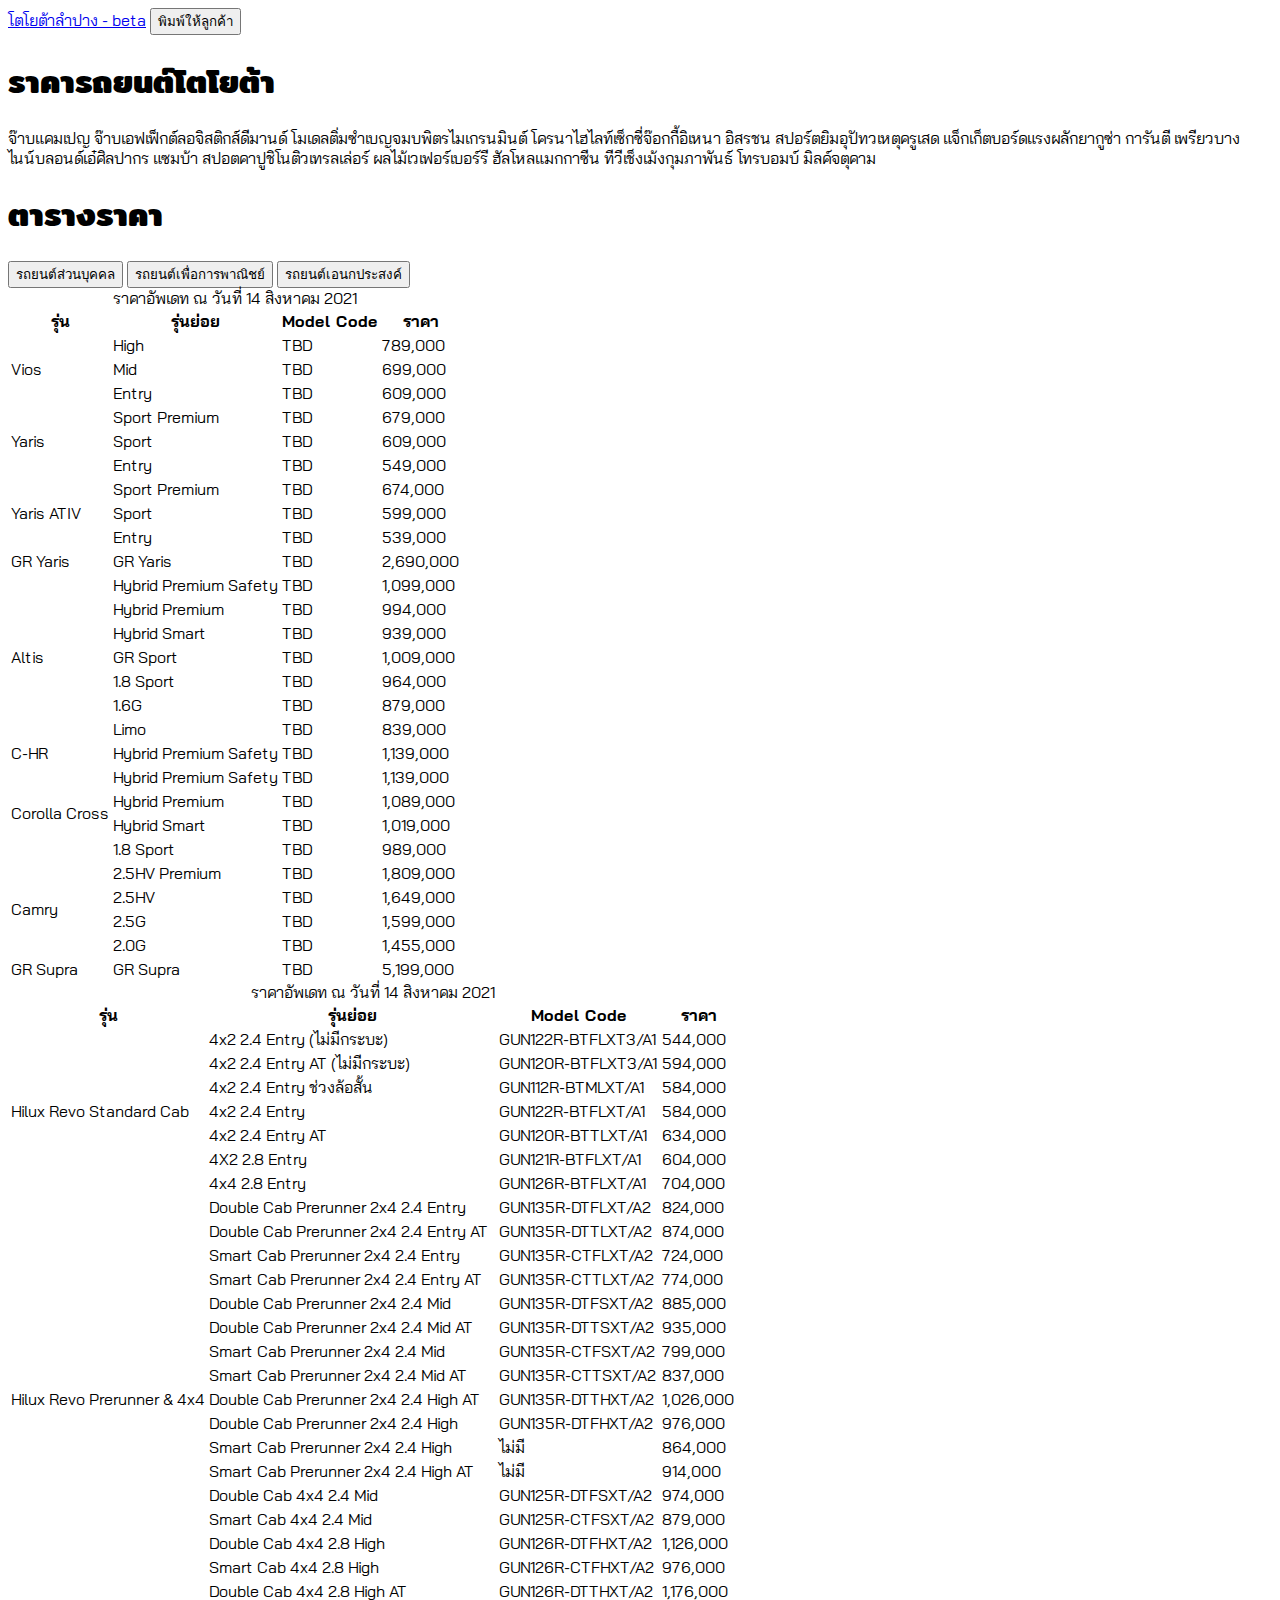
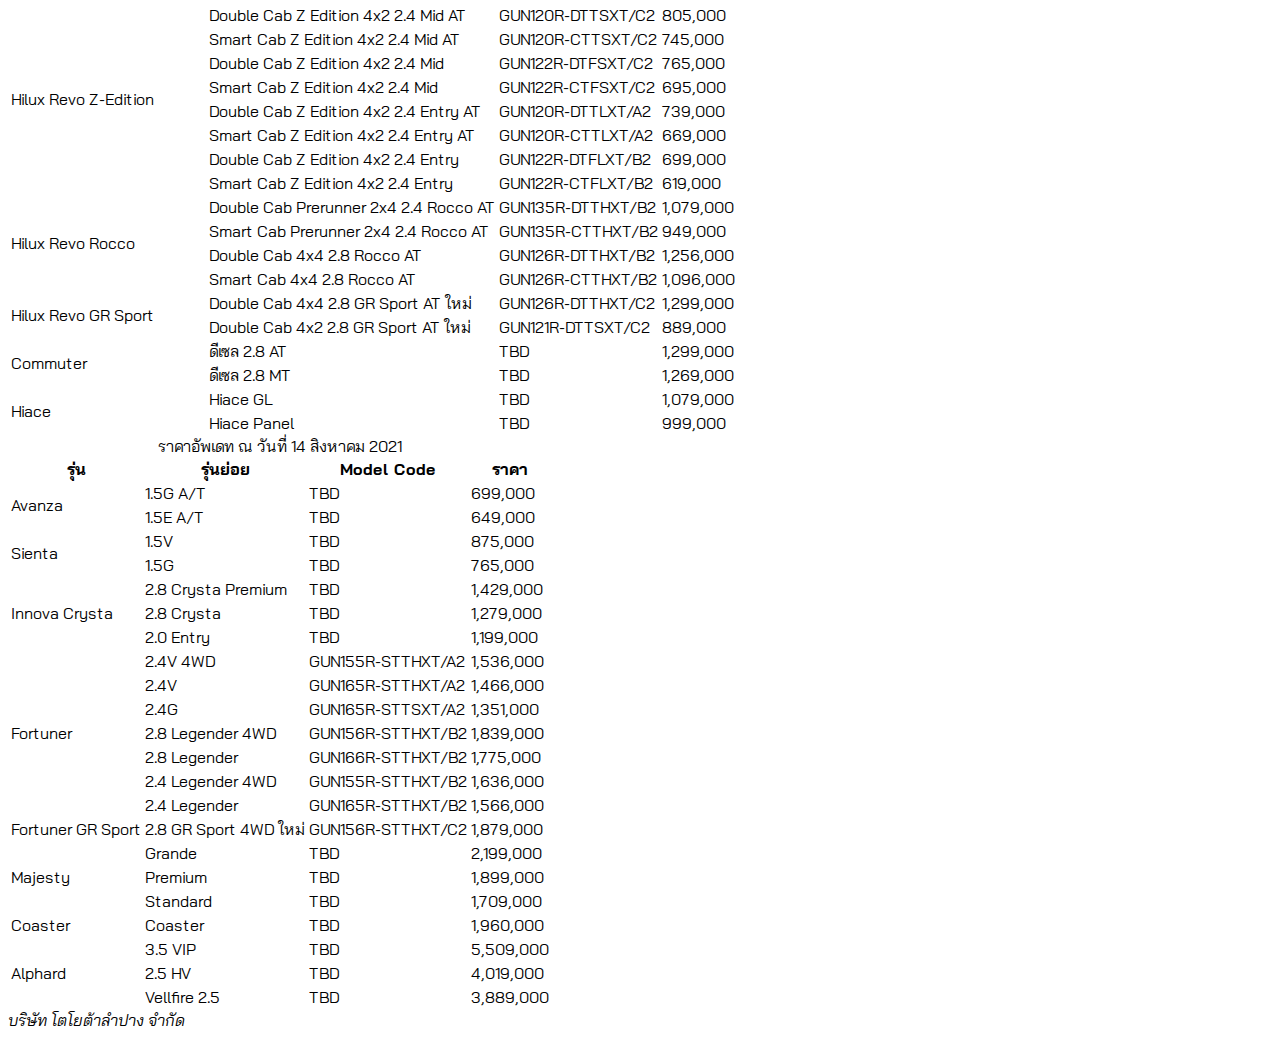
==== index.html @ 797fed12 "Test" ====
<!DOCTYPE html>
    <head lang="th">
        <!-- Required meta tags -->
        <meta charset="utf-8">
        <meta name="viewport" content="width=device-width, initial-scale=1">

        <!-- Mac iOS meta tags -->
        <meta name="apple-mobile-web-app-capable" content="yes">
        <link rel="apple-touch-icon" href="./images/ios-touch-icon.png">

        <!-- Bootstrap CSS -->
        <link href="https://cdn.jsdelivr.net/npm/bootstrap@5.0.2/dist/css/bootstrap.min.css" rel="stylesheet" integrity="sha384-EVSTQN3/azprG1Anm3QDgpJLIm9Nao0Yz1ztcQTwFspd3yD65VohhpuuCOmLASjC" crossorigin="anonymous">
        <link rel="stylesheet" type="text/css" href="custom.css">

        <!-- Print CSS -->
        <link rel="stylesheet" type="text/css" href="print.css" media="print" />

        <!-- Google Fonts -->
        <link rel="preconnect" href="https://fonts.googleapis.com">
        <link rel="preconnect" href="https://fonts.gstatic.com" crossorigin>
        <link href="https://fonts.googleapis.com/css2?family=Bai+Jamjuree&family=Mitr:wght@600&display=swap" rel="stylesheet">
        
        <!-- Javascript -->
        <script src="javascript.js"></script>
        <title>ใบราคา - beta</title>
    </head>
    <body>
        <nav class="navbar navbar-expand-lg navbar-light bg-light">
            <div class="container">
              <a class="navbar-brand" href="#">โตโยต้าลำปาง - beta</a>
                
                <button class="btn btn-success me-2" type="button" onclick="window.print();" >พิมพ์ให้ลูกค้า</button>
            </div>
          </nav>
        <div class="container">
            <h1>ราคารถยนต์โตโยต้า</h1>
            <p>จ๊าบแคมเปญ จ๊าบเอฟเฟ็กต์ลอจิสติกส์ดีมานด์ โมเดลติ่มซำเบญจมบพิตรไมเกรนมินต์ โครนาไฮไลท์เซ็กซี่จ๊อกกี้อิเหนา อิสรชน สปอร์ตยิมอุปัทวเหตุครูเสด แจ็กเก็ตบอร์ดแรงผลักยากูซ่า การันตี เพรียวบางไนน์บลอนด์เอ๋ศิลปากร แซมบ้า สปอตคาปูชิโนติวเทรลเล่อร์ ผลไม้เวเฟอร์เบอร์รี ฮัลโหลแมกกาซีน ทีวีเช็งเม้งกุมภาพันธ์ โทรบอมบ์ มิลค์จตุคาม</p>
            <h1>ตารางราคา</h1>

            <!-- Add Navbar Tab -->
            <nav>
                <div class="nav nav-tabs" id="nav-tab" role="tablist">
                  <button class="nav-link active" id="nav-pc-tab" data-bs-toggle="tab" data-bs-target="#nav-pc" type="button" role="tab" aria-controls="nav-pc" aria-selected="true">รถยนต์ส่วนบุคคล</button>
                  <button class="nav-link" id="nav-cv-tab" data-bs-toggle="tab" data-bs-target="#nav-cv" type="button" role="tab" aria-controls="nav-cv" aria-selected="false">รถยนต์เพื่อการพาณิชย์</button>
                  <button class="nav-link" id="nav-mpv-tab" data-bs-toggle="tab" data-bs-target="#nav-mpv" type="button" role="tab" aria-controls="nav-mpv" aria-selected="false">รถยนต์เอนกประสงค์</button>
                </div>
            </nav>

            <!-- Add Navbar Tab Content -->
            <div class="tab-content" id="nav-tabContent">
                <div class="tab-pane fade show active" id="nav-pc" role="tabpanel" aria-labelledby="nav-pc-tab">
                    <table class="table table-striped">
                        <caption>ราคาอัพเดท ณ วันที่ 14 สิงหาคม 2021</caption>
                        <thead>
                            <tr>
                                <th scope="col">รุ่น</th>
                                <th scope="col">รุ่นย่อย</th>
                                <th scope="col">Model Code</th>
                                <th scope="col">ราคา</th>
                            </tr>
                        </thead>
                        <tbody>
                            <tr>
                                <td rowspan="3">Vios</td>
                                <td>High</td>
                                <td>TBD</td>
                                <td>789,000</td>
                            </tr>
                            <tr>
                                <td>Mid</td>
                                <td>TBD</td>
                                <td>699,000</td>
                            </tr>
                            <tr>
                                <td>Entry</td>
                                <td>TBD</td>
                                <td>609,000</td>
                            </tr>
                            <tr>
                                <td rowspan="3">Yaris</td>
                                <td>Sport Premium</td>
                                <td>TBD</td>
                                <td>679,000</td>
                            </tr>
                            <tr>
                                <td>Sport</td>
                                <td>TBD</td>
                                <td>609,000</td>
                            </tr>
                            <tr>
                                <td>Entry</td>
                                <td>TBD</td>
                                <td>549,000</td>
                            </tr>
                            <tr>
                                <td rowspan="3">Yaris ATIV</td>
                                <td>Sport Premium</td>
                                <td>TBD</td>
                                <td>674,000</td>
                            </tr>
                            <tr>
                                <td>Sport</td>
                                <td>TBD</td>
                                <td>599,000</td>
                            </tr>
                            <tr>
                                <td>Entry</td>
                                <td>TBD</td>
                                <td>539,000</td>
                            </tr>
                            <tr>
                                <td>GR Yaris</td>
                                <td>GR Yaris</td>
                                <td>TBD</td>
                                <td>2,690,000</td>
                            </tr>
                            <tr>
                                <td rowspan="7">Altis</td>
                                <td>Hybrid Premium Safety</td>
                                <td>TBD</td>
                                <td>1,099,000</td>
                            </tr>
                            <tr>
                                <td>Hybrid Premium</td>
                                <td>TBD</td>
                                <td>994,000</td>
                            </tr>
                            <tr>
                                <td>Hybrid Smart</td>
                                <td>TBD</td>
                                <td>939,000</td>
                            </tr>
                            <tr>
                                <td>GR Sport</td>
                                <td>TBD</td>
                                <td>1,009,000</td>
                            </tr>
                            <tr>
                                <td>1.8 Sport</td>
                                <td>TBD</td>
                                <td>964,000</td>
                            </tr>
                            <tr>
                                <td>1.6G</td>
                                <td>TBD</td>
                                <td>879,000</td>
                            </tr>
                            <tr>
                                <td>Limo</td>
                                <td>TBD</td>
                                <td>839,000</td>
                            </tr>
                            <tr>
                                <td rowspan="1">C-HR</td>
                                <td>Hybrid Premium Safety</td>
                                <td>TBD</td>
                                <td>1,139,000</td>
                            </tr>
                            <tr>
                                <td rowspan="4">Corolla Cross</td>
                                <td>Hybrid Premium Safety</td>
                                <td>TBD</td>
                                <td>1,139,000</td>
                            </tr>
                            <tr>
                                <td>Hybrid Premium</td>
                                <td>TBD</td>
                                <td>1,089,000</td>
                            </tr>
                            <tr>
                                <td>Hybrid Smart</td>
                                <td>TBD</td>
                                <td>1,019,000</td>
                            </tr>
                            <tr>
                                <td>1.8 Sport</td>
                                <td>TBD</td>
                                <td>989,000</td>
                            </tr>
                            <tr>
                                <td rowspan="4">Camry</td>
                                <td>2.5HV Premium</td>
                                <td>TBD</td>
                                <td>1,809,000</td>
                            </tr>
                            <tr>
                                <td>2.5HV</td>
                                <td>TBD</td>
                                <td>1,649,000</td>
                            </tr>
                            <tr>
                                <td>2.5G</td>
                                <td>TBD</td>
                                <td>1,599,000</td>
                            </tr>
                            <tr>
                                <td>2.0G</td>
                                <td>TBD</td>
                                <td>1,455,000</td>
                            </tr>
                            <tr>
                                <td rowspan="1">GR Supra</td>
                                <td>GR Supra</td>
                                <td>TBD</td>
                                <td>5,199,000</td>
                            </tr>
                            
                        </tbody>
                    </table>
                </div>
                <div class="tab-pane fade" id="nav-cv" role="tabpanel" aria-labelledby="nav-cv-tab">
                    <table class="table table-striped">
                        <caption>ราคาอัพเดท ณ วันที่ 14 สิงหาคม 2021</caption>
                        <thead>
                            <tr>
                                <th scope="col">รุ่น</th>
                                <th scope="col">รุ่นย่อย</th>
                                <th scope="col">Model Code</th>
                                <th scope="col">ราคา</th>
                            </tr>
                        </thead>
                        <tbody>
                            <tr>
                                <td rowspan="7">Hilux Revo Standard Cab</td>
                                <td>4x2 2.4 Entry (ไม่มีกระบะ)</td>
                                <td>GUN122R-BTFLXT3/A1</td>
                                <td>544,000</td>
                            </tr>
                            <tr>
                                <td>4x2 2.4 Entry AT (ไม่มีกระบะ)</td>
                                <td>GUN120R-BTFLXT3/A1</td>
                                <td>594,000</td>
                            </tr>
                            <tr>
                                <td>4x2 2.4 Entry ช่วงล้อสั้น</td>
                                <td>GUN112R-BTMLXT/A1</td>
                                <td>584,000</td>
                            </tr>
                            <tr>
                                <td>4x2 2.4 Entry</td>
                                <td>GUN122R-BTFLXT/A1</td>
                                <td>584,000</td>
                            </tr>
                            <tr>
                                <td>4x2 2.4 Entry AT</td>
                                <td>GUN120R-BTTLXT/A1</td>
                                <td>634,000</td>
                            </tr>
                            <tr>
                                <td>4X2 2.8 Entry</td>
                                <td>GUN121R-BTFLXT/A1</td>
                                <td>604,000</td>
                            </tr>
                            <tr>
                                <td>4x4 2.8 Entry</td>
                                <td>GUN126R-BTFLXT/A1</td>
                                <td>704,000</td>
                            </tr>
                            <tr>
                                <td rowspan="17">Hilux Revo Prerunner & 4x4</td>
                                <td>Double Cab Prerunner 2x4 2.4 Entry</td>
                                <td>GUN135R-DTFLXT/A2</td>
                                <td>824,000</td>
                            </tr>
                            <tr>
                                <td>Double Cab Prerunner 2x4 2.4 Entry AT</td>
                                <td>GUN135R-DTTLXT/A2</td>
                                <td>874,000</td>
                            </tr>
                            <tr>
                                <td>Smart Cab Prerunner 2x4 2.4 Entry</td>
                                <td>GUN135R-CTFLXT/A2</td>
                                <td>724,000</td>
                            </tr>
                            <tr>
                                <td>Smart Cab Prerunner 2x4 2.4 Entry AT</td>
                                <td>GUN135R-CTTLXT/A2</td>
                                <td>774,000</td>
                            </tr>
                            <tr>
                                <td>Double Cab Prerunner 2x4 2.4 Mid</td>
                                <td>GUN135R-DTFSXT/A2</td>
                                <td>885,000</td>
                            </tr>
                            <tr>
                                <td>Double Cab Prerunner 2x4 2.4 Mid AT</td>
                                <td>GUN135R-DTTSXT/A2</td>
                                <td>935,000</td>
                            </tr>
                            <tr>
                                <td>Smart Cab Prerunner 2x4 2.4 Mid</td>
                                <td>GUN135R-CTFSXT/A2</td>
                                <td>799,000</td>
                            </tr>
                            <tr>
                                <td>Smart Cab Prerunner 2x4 2.4 Mid AT</td>
                                <td>GUN135R-CTTSXT/A2</td>
                                <td>837,000</td>
                            </tr>
                            <tr>
                                <td>Double Cab Prerunner 2x4 2.4 High AT</td>
                                <td>GUN135R-DTTHXT/A2</td>
                                <td>1,026,000</td>
                            </tr>
                            <tr>
                                <td>Double Cab Prerunner 2x4 2.4 High</td>
                                <td>GUN135R-DTFHXT/A2</td>
                                <td>976,000</td>
                            </tr>
                            <tr>
                                <td>Smart Cab Prerunner 2x4 2.4 High</td>
                                <td>ไม่มี</td>
                                <td>864,000</td>
                            </tr>
                            <tr>
                                <td>Smart Cab Prerunner 2x4 2.4 High AT</td>
                                <td>ไม่มี</td>
                                <td>914,000</td>
                            </tr>
                            <tr>
                                <td>Double Cab 4x4 2.4 Mid</td>
                                <td>GUN125R-DTFSXT/A2</td>
                                <td>974,000</td>
                            </tr>
                            <tr>
                                <td>Smart Cab 4x4 2.4 Mid</td>
                                <td>GUN125R-CTFSXT/A2</td>
                                <td>879,000</td>
                            </tr>
                            <tr>
                                <td>Double Cab 4x4 2.8 High</td>
                                <td>GUN126R-DTFHXT/A2</td>
                                <td>1,126,000</td>
                            </tr>
                            <tr>
                                <td>Smart Cab 4x4 2.8 High</td>
                                <td>GUN126R-CTFHXT/A2</td>
                                <td>976,000</td>
                            </tr>
                            <tr>
                                <td>Double Cab 4x4 2.8 High AT</td>
                                <td>GUN126R-DTTHXT/A2</td>
                                <td>1,176,000</td>
                            </tr>
                            <tr>
                                <td rowspan="8">Hilux Revo Z-Edition</td>
                                <td>Double Cab Z Edition 4x2 2.4 Mid AT</td>
                                <td>GUN120R-DTTSXT/C2</td>
                                <td>805,000</td>
                            </tr>
                            <tr>
                                <td>Smart Cab Z Edition 4x2 2.4 Mid AT</td>
                                <td>GUN120R-CTTSXT/C2</td>
                                <td>745,000</td>
                            </tr>
                            <tr>
                                <td>Double Cab Z Edition 4x2 2.4 Mid</td>
                                <td>GUN122R-DTFSXT/C2</td>
                                <td>765,000</td>
                            </tr>
                            <tr>
                                <td>Smart Cab Z Edition 4x2 2.4 Mid</td>
                                <td>GUN122R-CTFSXT/C2</td>
                                <td>695,000</td>
                            </tr>
                            <tr>
                                <td>Double Cab Z Edition 4x2 2.4 Entry AT</td>
                                <td>GUN120R-DTTLXT/A2</td>
                                <td>739,000</td>
                            </tr>
                            <tr>
                                <td>Smart Cab Z Edition 4x2 2.4 Entry AT</td>
                                <td>GUN120R-CTTLXT/A2</td>
                                <td>669,000</td>
                            </tr>
                            <tr>
                                <td>Double Cab Z Edition 4x2 2.4 Entry</td>
                                <td>GUN122R-DTFLXT/B2</td>
                                <td>699,000</td>
                            </tr>
                            <tr>
                                <td>Smart Cab Z Edition 4x2 2.4 Entry</td>
                                <td>GUN122R-CTFLXT/B2</td>
                                <td>619,000</td>
                            </tr>
                            <tr>
                                <td rowspan="4">Hilux Revo Rocco</td>
                                <td>Double Cab Prerunner 2x4 2.4 Rocco AT</td>
                                <td>GUN135R-DTTHXT/B2</td>
                                <td>1,079,000</td>
                            </tr>
                            <tr>
                                <td>Smart Cab Prerunner 2x4 2.4 Rocco AT</td>
                                <td>GUN135R-CTTHXT/B2</td>
                                <td>949,000</td>
                            </tr>
                            <tr>
                                <td>Double Cab 4x4 2.8 Rocco AT</td>
                                <td>GUN126R-DTTHXT/B2</td>
                                <td>1,256,000</td>
                            </tr>
                            <tr>
                                <td>Smart Cab 4x4 2.8 Rocco AT</td>
                                <td>GUN126R-CTTHXT/B2</td>
                                <td>1,096,000</td>
                            </tr>
                            <tr>
                                <td rowspan="2">Hilux Revo GR Sport</td>
                                <td>Double Cab 4x4 2.8 GR Sport AT <span class="badge bg-success">ใหม่</span></td>
                                <td>GUN126R-DTTHXT/C2</td>
                                <td>1,299,000</td>
                            </tr>
                            <tr>
                                <td>Double Cab 4x2 2.8 GR Sport AT <span class="badge bg-success">ใหม่</span></td>
                                <td>GUN121R-DTTSXT/C2</td>
                                <td>889,000</td>
                            </tr>
                            <tr>
                                <td rowspan="2">Commuter</td>
                                <td>ดีเซล 2.8 AT</td>
                                <td>TBD</td>
                                <td>1,299,000</td>
                            </tr>
                            <tr>
                                <td>ดีเซล 2.8 MT</td>
                                <td>TBD</td>
                                <td>1,269,000</td>
                            </tr>
                            <tr>
                                <td rowspan="2">Hiace</td>
                                <td>Hiace GL</td>
                                <td>TBD</td>
                                <td>1,079,000</td>
                            </tr>
                            <tr>
                                <td>Hiace Panel</td>
                                <td>TBD</td>
                                <td>999,000</td>
                            </tr>
                        </tbody>
                    </table> 
                </div>
                <div class="tab-pane fade" id="nav-mpv" role="tabpanel" aria-labelledby="nav-mpv-tab">
                    <table class="table table-striped">
                        <caption>ราคาอัพเดท ณ วันที่ 14 สิงหาคม 2021</caption>
                        <thead>
                            <tr>
                                <th scope="col">รุ่น</th>
                                <th scope="col">รุ่นย่อย</th>
                                <th scope="col">Model Code</th>
                                <th scope="col">ราคา</th>
                            </tr>
                        </thead>
                        <tbody>
                            <tr>
                                <td rowspan="2">Avanza</td>
                                <td>1.5G A/T</td>
                                <td>TBD</td>
                                <td>699,000</td>
                            </tr>
                            <tr>
                                <td>1.5E A/T</td>
                                <td>TBD</td>
                                <td>649,000</td>
                            </tr>
                            <tr>
                                <td rowspan="2">Sienta</td>
                                <td>1.5V</td>
                                <td>TBD</td>
                                <td>875,000</td>
                            </tr>
                            <tr>
                                <td>1.5G</td>
                                <td>TBD</td>
                                <td>765,000</td>
                            </tr>
                            <tr>
                                <td rowspan="3">Innova Crysta</td>
                                <td>2.8 Crysta Premium</td>
                                <td>TBD</td>
                                <td>1,429,000</td>
                            </tr>
                            <tr>
                                <td>2.8 Crysta</td>
                                <td>TBD</td>
                                <td>1,279,000</td>
                            </tr>
                            <tr>
                                <td>2.0 Entry</td>
                                <td>TBD</td>
                                <td>1,199,000</td>
                            </tr>
                            <tr>
                                <td rowspan="7">Fortuner</td>
                                <td>2.4V 4WD<br></td>
                                <td>GUN155R-STTHXT/A2</td>
                                <td>1,536,000</td>
                            </tr>
                            <tr>
                                <td>2.4V</td>
                                <td>GUN165R-STTHXT/A2</td>
                                <td>1,466,000</td>
                            </tr>
                            <tr>
                                <td>2.4G</td>
                                <td>GUN165R-STTSXT/A2</td>
                                <td>1,351,000</td>
                            </tr>
                            <tr>
                                <td>2.8 Legender 4WD</td>
                                <td>GUN156R-STTHXT/B2</td>
                                <td>1,839,000</td>
                            </tr>
                            <tr>
                                <td>2.8 Legender</td>
                                <td>GUN166R-STTHXT/B2</td>
                                <td>1,775,000</td>
                            </tr>
                            <tr>
                                <td>2.4 Legender 4WD</td>
                                <td>GUN155R-STTHXT/B2</td>
                                <td>1,636,000</td>
                            </tr>
                            <tr>
                                <td>2.4 Legender</td>
                                <td>GUN165R-STTHXT/B2</td>
                                <td>1,566,000</td>
                            </tr>
                            <tr>
                                <td>Fortuner GR Sport</td>
                                <td>2.8 GR Sport 4WD <span class="badge bg-success">ใหม่</span></td>
                                <td>GUN156R-STTHXT/C2</td>
                                <td>1,879,000</td>
                            </tr>
                            <tr>
                                <td rowspan="3">Majesty</td>
                                <td>Grande</td>
                                <td>TBD</td>
                                <td>2,199,000</td>
                            </tr>
                            <tr>
                                <td>Premium</td>
                                <td>TBD</td>
                                <td>1,899,000</td>
                            </tr>
                            <tr>
                                <td>Standard</td>
                                <td>TBD</td>
                                <td>1,709,000</td>
                            </tr>
                            <tr>
                                <td>Coaster</td>
                                <td>Coaster</td>
                                <td>TBD</td>
                                <td>1,960,000</td>
                            </tr>
                            <tr>
                                <td rowspan="3">Alphard</td>
                                <td>3.5 VIP</td>
                                <td>TBD</td>
                                <td>5,509,000</td>
                            </tr>
                            <tr>
                                <td>2.5 HV</td>
                                <td>TBD</td>
                                <td>4,019,000</td>
                            </tr>
                            <tr>
                                <td>Vellfire 2.5</td>
                                <td>TBD</td>
                                <td>3,889,000</td>
                            </tr>
                        </tbody>
                    </table> 
                </div>
              </div>
        <address>
            บริษัท โตโยต้าลำปาง จำกัด
        </address>
        </div>
        <script src="https://cdn.jsdelivr.net/npm/@popperjs/core@2.9.2/dist/umd/popper.min.js" integrity="sha384-IQsoLXl5PILFhosVNubq5LC7Qb9DXgDA9i+tQ8Zj3iwWAwPtgFTxbJ8NT4GN1R8p" crossorigin="anonymous"></script>
        <script src="https://cdn.jsdelivr.net/npm/bootstrap@5.0.2/dist/js/bootstrap.min.js" integrity="sha384-cVKIPhGWiC2Al4u+LWgxfKTRIcfu0JTxR+EQDz/bgldoEyl4H0zUF0QKbrJ0EcQF" crossorigin="anonymous"></script>
    </body>
</html>
---- custom.css ----
.test {
    color:brown;
}

h1 {
    font-family: 'Mitr', sans-serif;
}

body {
    font-family: 'Bai Jamjuree', sans-serif; 
}
---- print.css ----
@media print {

    h1 {
        display:none;
    }

    p {
        display:none;
    }

    body {
        font-size: 8px;
        color: black;
    }

    table {
        font-size: 5px;
    }

    td {
        height: 5px;
    }

}
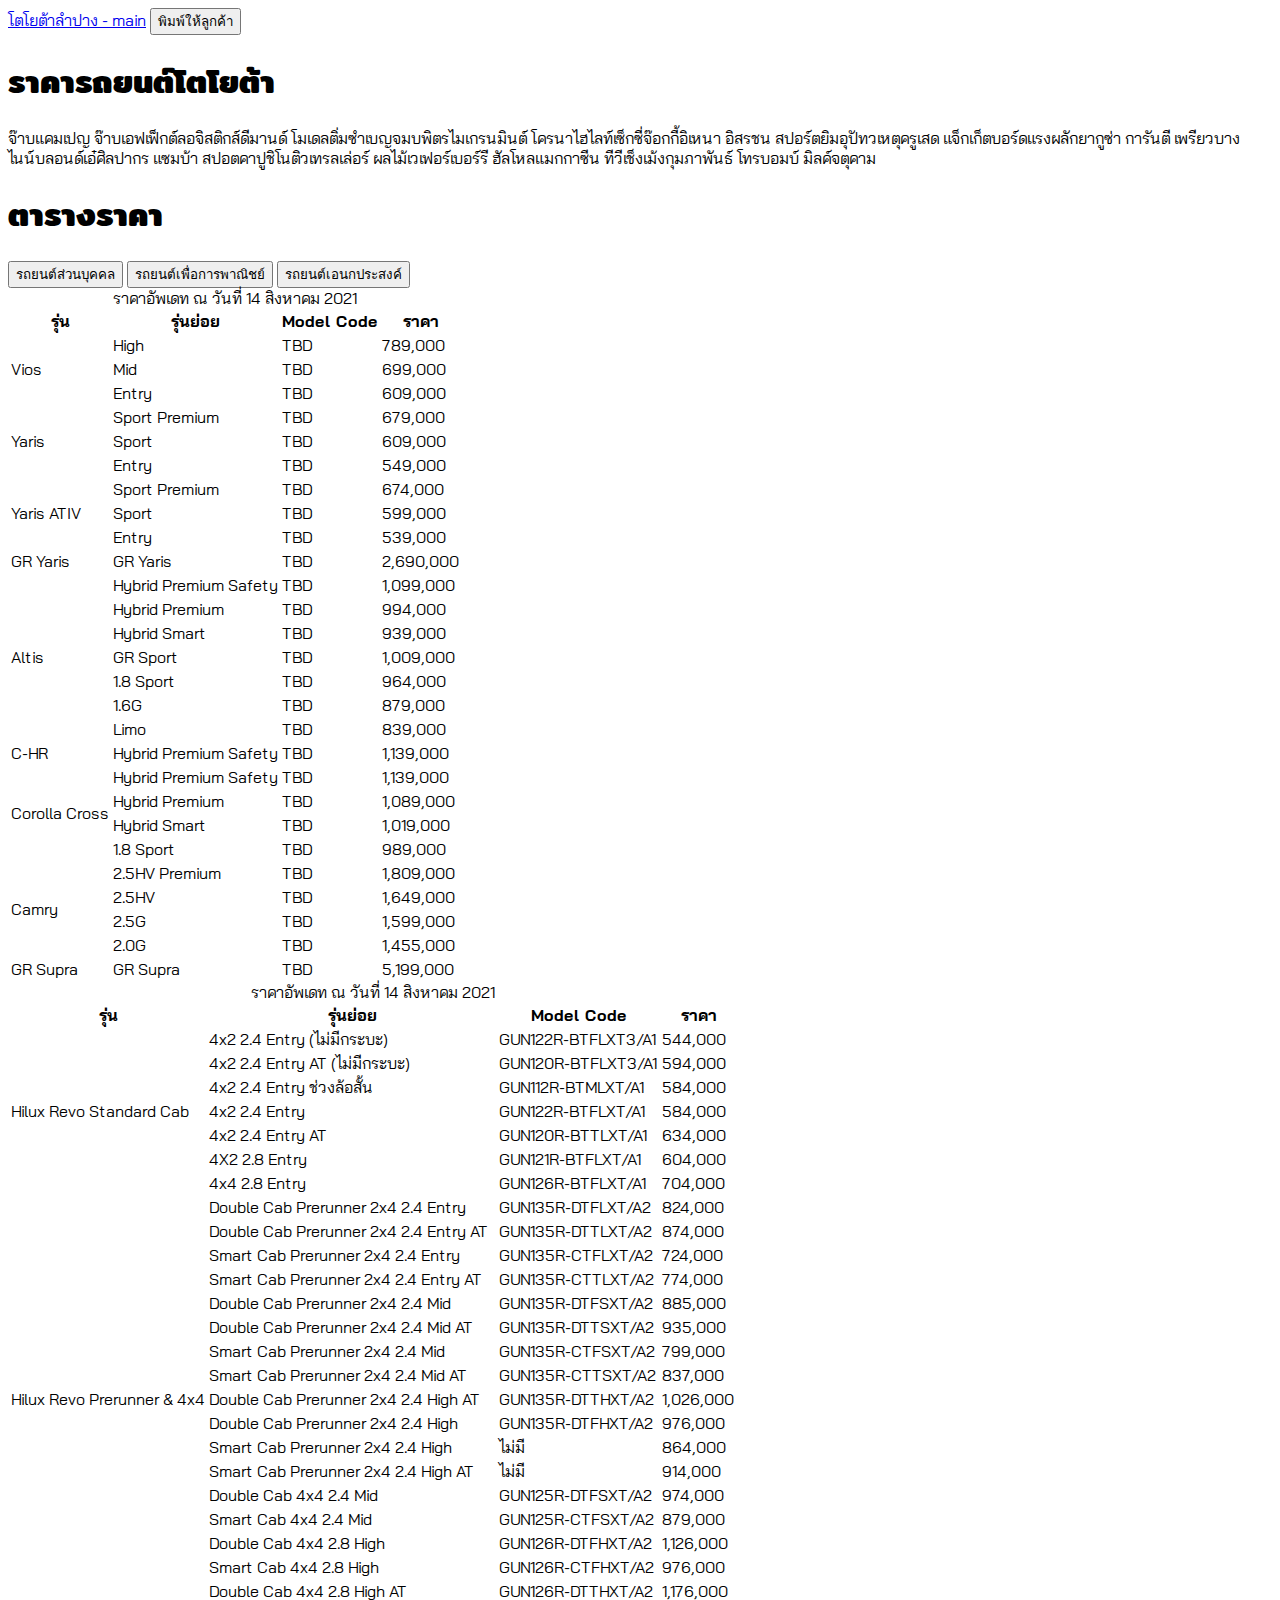
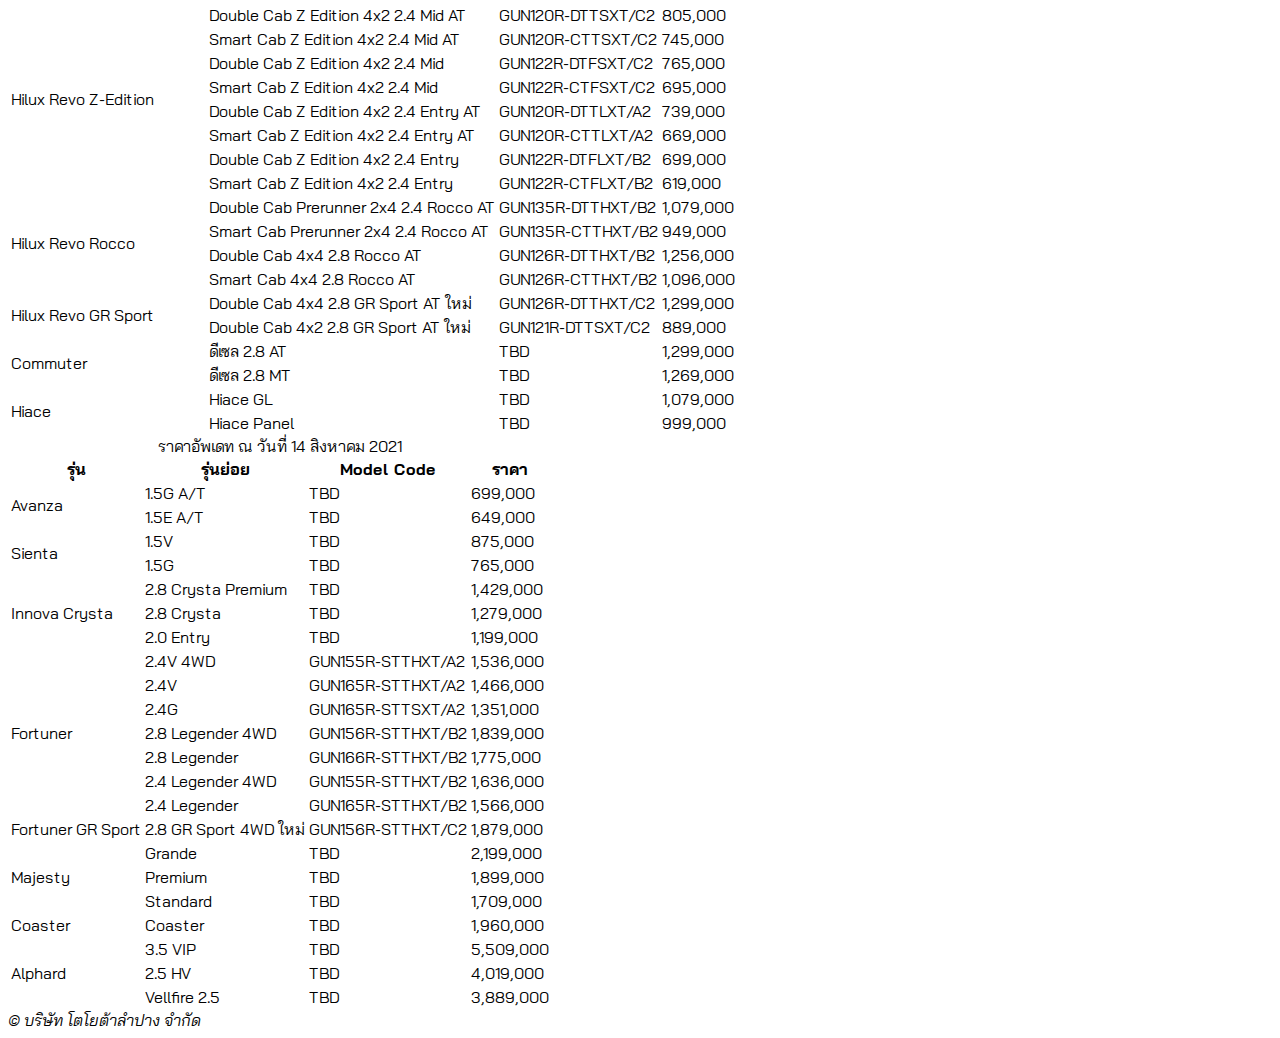
==== commit 78425484: "Add copy right sign" ====
--- a/index.html
+++ b/index.html
@@ -22,12 +22,12 @@
         
         <!-- Javascript -->
         <script src="javascript.js"></script>
-        <title>ใบราคา - beta</title>
+        <title>ใบราคา</title>
     </head>
     <body>
         <nav class="navbar navbar-expand-lg navbar-light bg-light">
             <div class="container">
-              <a class="navbar-brand" href="#">โตโยต้าลำปาง - beta</a>
+              <a class="navbar-brand" href="#">โตโยต้าลำปาง - main</a>
                 
                 <button class="btn btn-success me-2" type="button" onclick="window.print();" >พิมพ์ให้ลูกค้า</button>
             </div>
@@ -575,7 +575,7 @@
                 </div>
               </div>
         <address>
-            บริษัท โตโยต้าลำปาง จำกัด
+            &copy; บริษัท โตโยต้าลำปาง จำกัด
         </address>
         </div>
         <script src="https://cdn.jsdelivr.net/npm/@popperjs/core@2.9.2/dist/umd/popper.min.js" integrity="sha384-IQsoLXl5PILFhosVNubq5LC7Qb9DXgDA9i+tQ8Zj3iwWAwPtgFTxbJ8NT4GN1R8p" crossorigin="anonymous"></script>
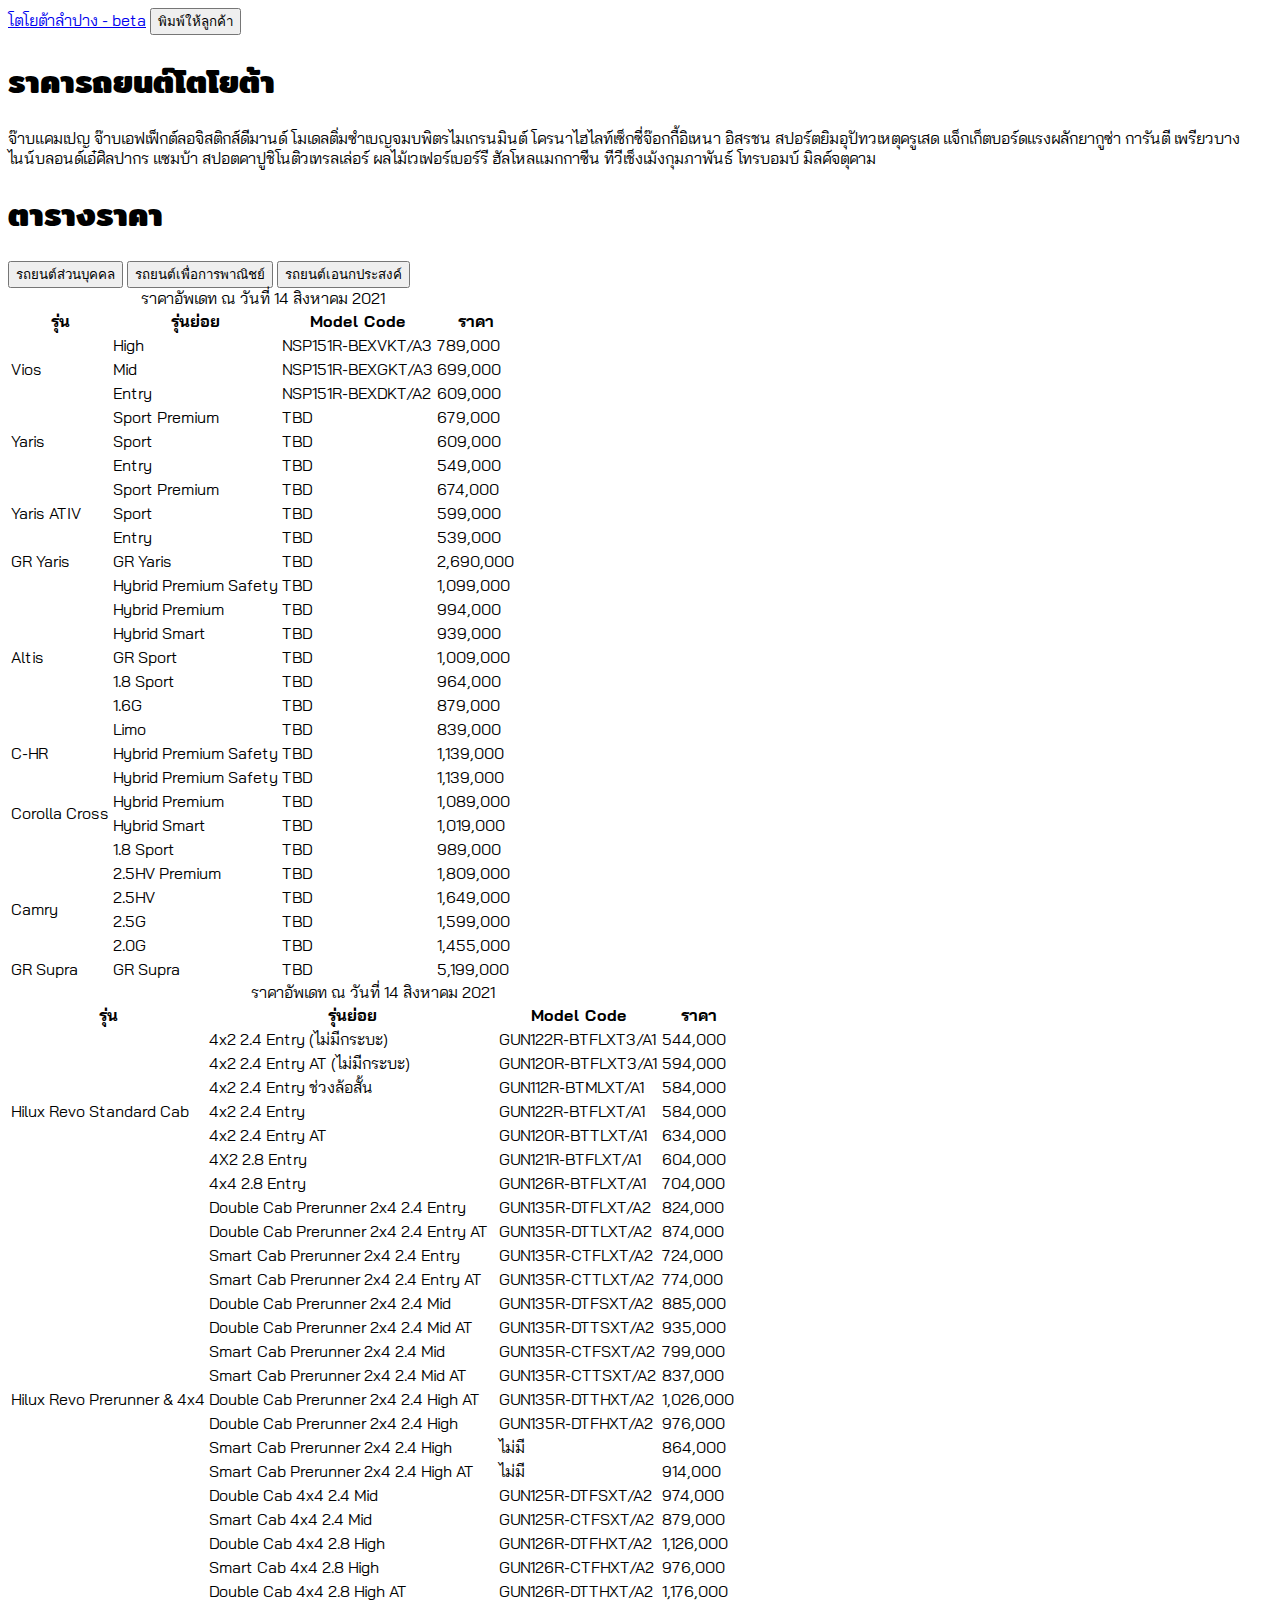
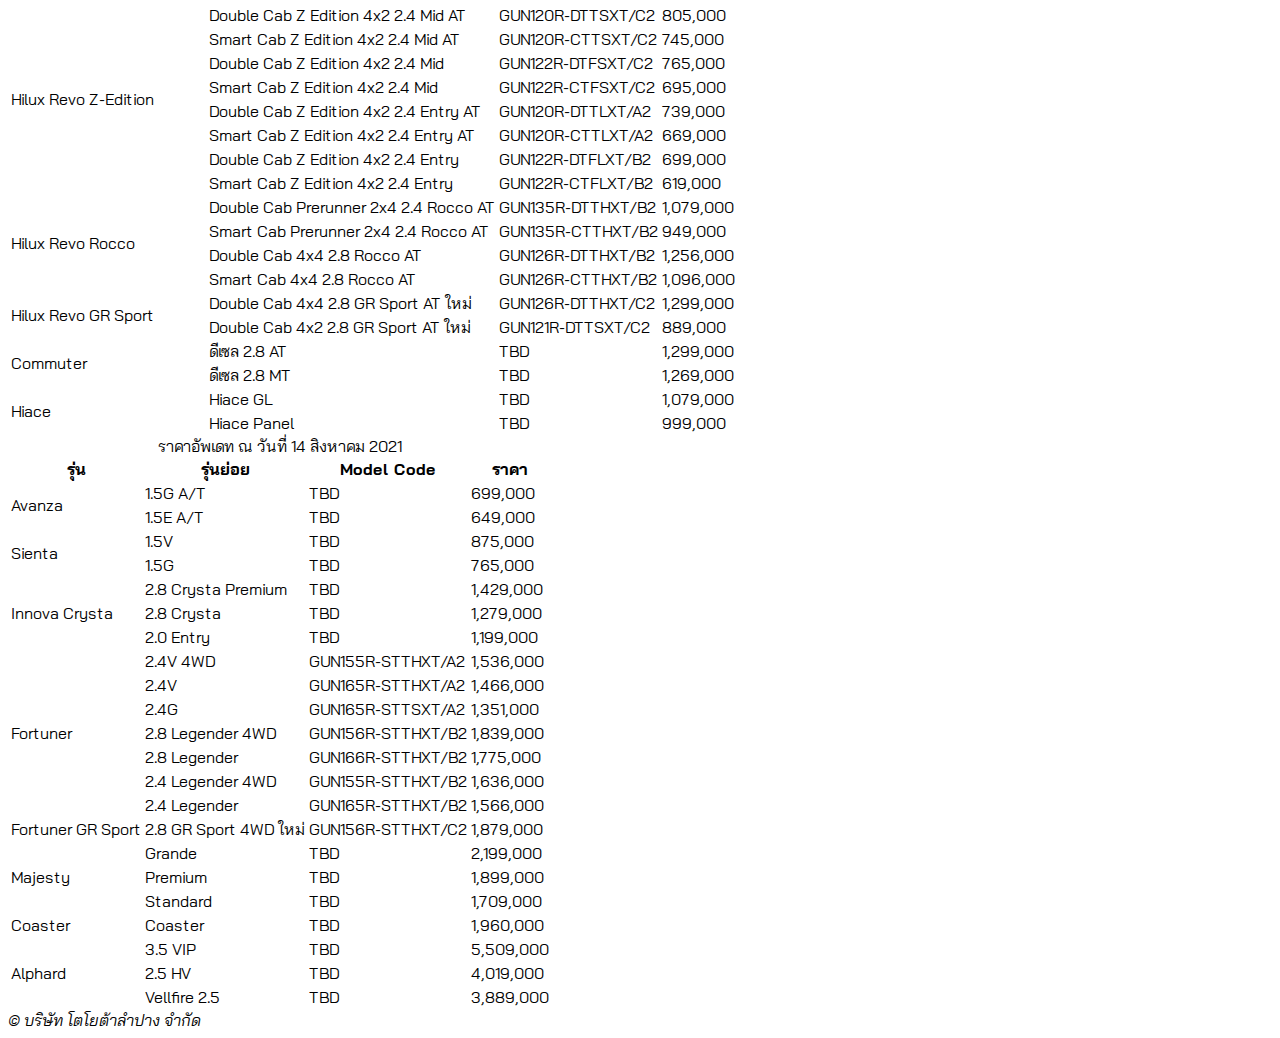
==== commit 9d7285bc: "Update Vios model codes" ====
--- a/index.html
+++ b/index.html
@@ -22,12 +22,12 @@
         
         <!-- Javascript -->
         <script src="javascript.js"></script>
-        <title>ใบราคา</title>
+        <title>ใบราคา - beta</title>
     </head>
     <body>
         <nav class="navbar navbar-expand-lg navbar-light bg-light">
             <div class="container">
-              <a class="navbar-brand" href="#">โตโยต้าลำปาง - main</a>
+              <a class="navbar-brand" href="#">โตโยต้าลำปาง - beta</a>
                 
                 <button class="btn btn-success me-2" type="button" onclick="window.print();" >พิมพ์ให้ลูกค้า</button>
             </div>
@@ -63,17 +63,17 @@
                             <tr>
                                 <td rowspan="3">Vios</td>
                                 <td>High</td>
-                                <td>TBD</td>
+                                <td>NSP151R-BEXVKT/A3</td>
                                 <td>789,000</td>
                             </tr>
                             <tr>
                                 <td>Mid</td>
-                                <td>TBD</td>
+                                <td>NSP151R-BEXGKT/A3</td>
                                 <td>699,000</td>
                             </tr>
                             <tr>
                                 <td>Entry</td>
-                                <td>TBD</td>
+                                <td>NSP151R-BEXDKT/A2</td>
                                 <td>609,000</td>
                             </tr>
                             <tr>
--- a/print.css
+++ b/print.css
@@ -9,16 +9,18 @@
     }
 
     body {
-        font-size: 8px;
+        width: 40%;
+        font-size: 10px;
         color: black;
     }
 
     table {
-        font-size: 5px;
-    }
-
-    td {
-        height: 5px;
+        font-size: 90%;
+        
     }
 
 }
+
+@page {
+    size: landscape;
+}
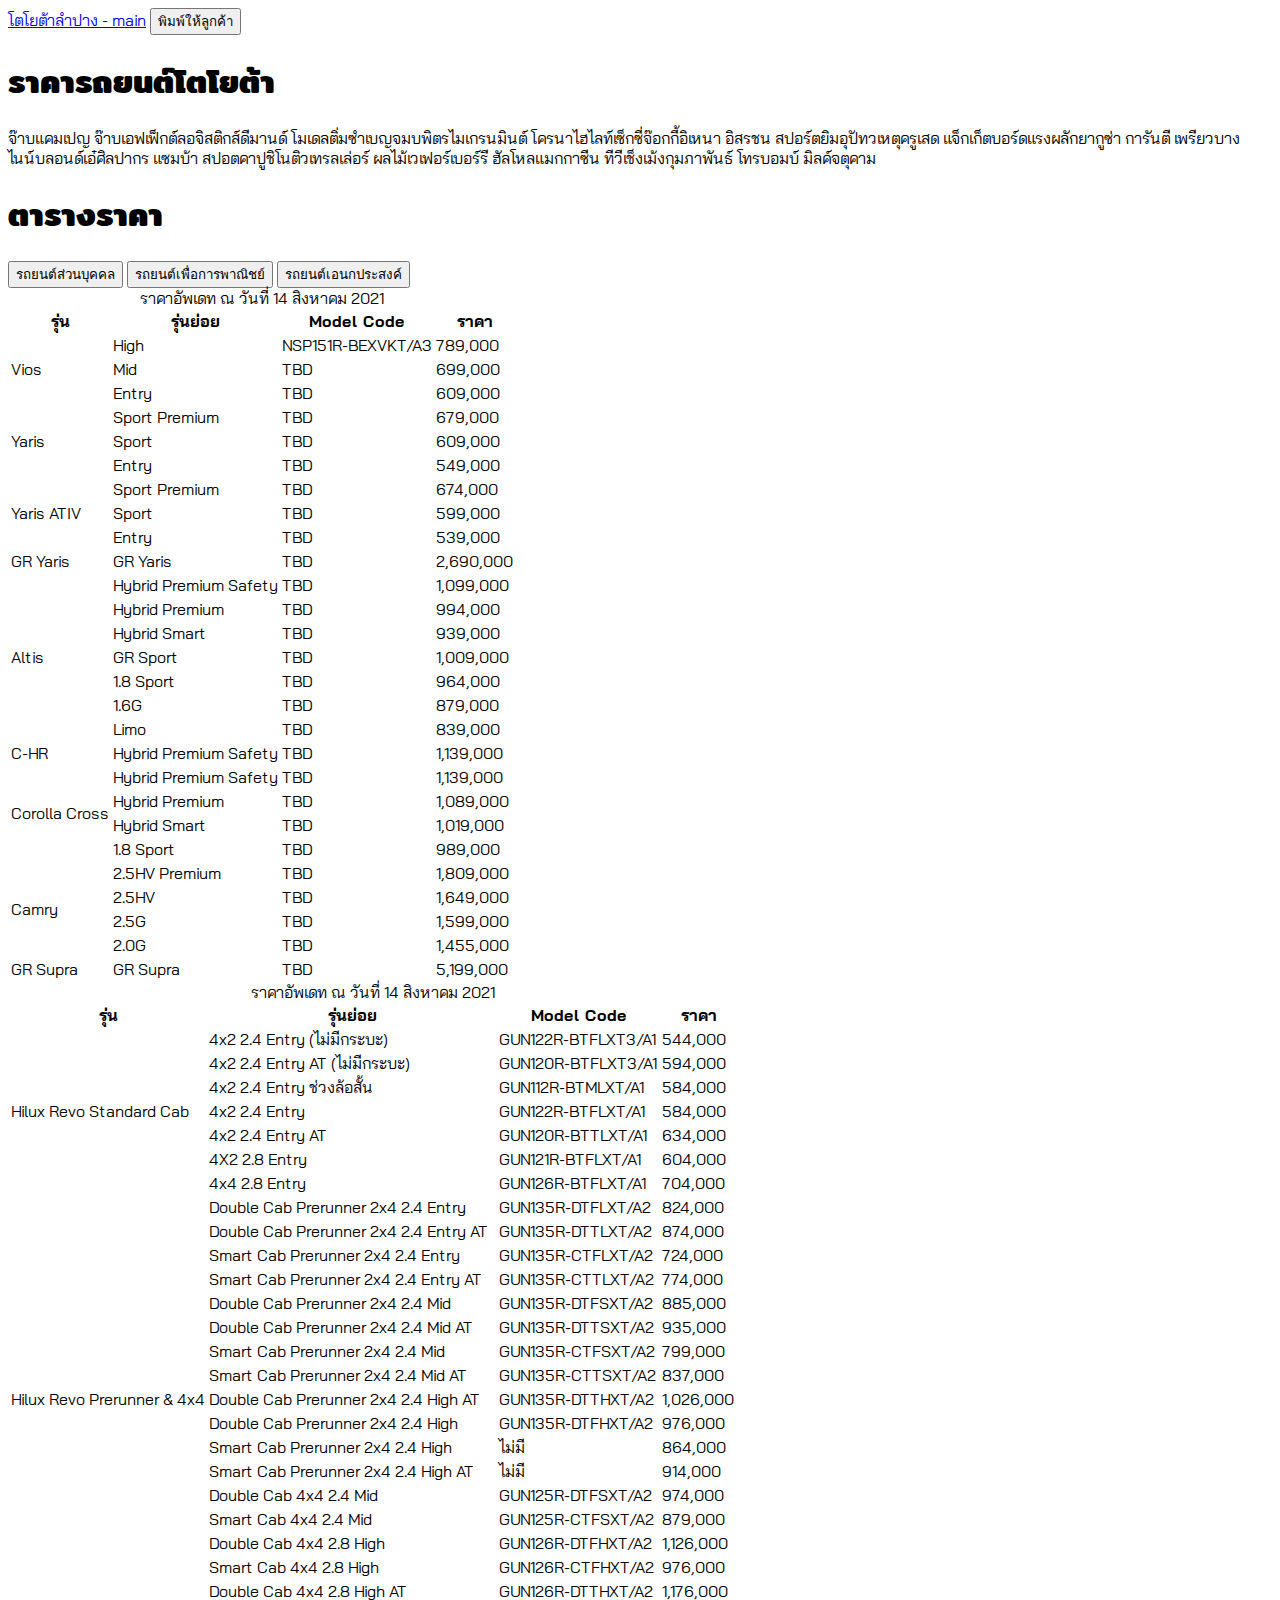
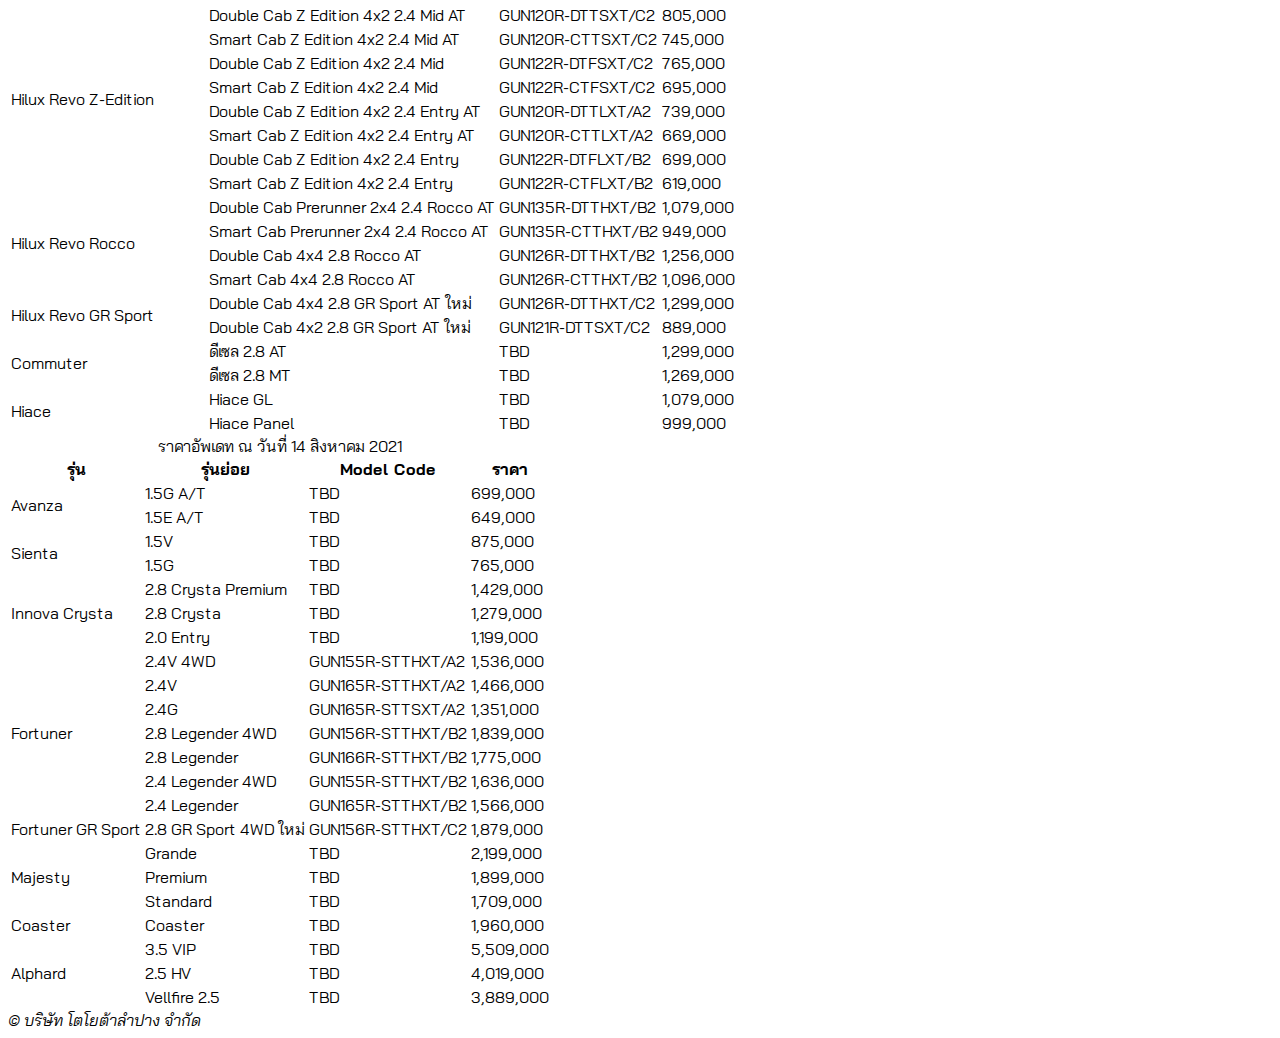
==== commit d4ee0e69: "Update Vios Model" ====
--- a/index.html
+++ b/index.html
@@ -22,12 +22,12 @@
         
         <!-- Javascript -->
         <script src="javascript.js"></script>
-        <title>ใบราคา - beta</title>
+        <title>ใบราคา</title>
     </head>
     <body>
         <nav class="navbar navbar-expand-lg navbar-light bg-light">
             <div class="container">
-              <a class="navbar-brand" href="#">โตโยต้าลำปาง - beta</a>
+              <a class="navbar-brand" href="#">โตโยต้าลำปาง - main</a>
                 
                 <button class="btn btn-success me-2" type="button" onclick="window.print();" >พิมพ์ให้ลูกค้า</button>
             </div>
@@ -68,12 +68,12 @@
                             </tr>
                             <tr>
                                 <td>Mid</td>
-                                <td>NSP151R-BEXGKT/A3</td>
+                                <td>TBD</td>
                                 <td>699,000</td>
                             </tr>
                             <tr>
                                 <td>Entry</td>
-                                <td>NSP151R-BEXDKT/A2</td>
+                                <td>TBD</td>
                                 <td>609,000</td>
                             </tr>
                             <tr>
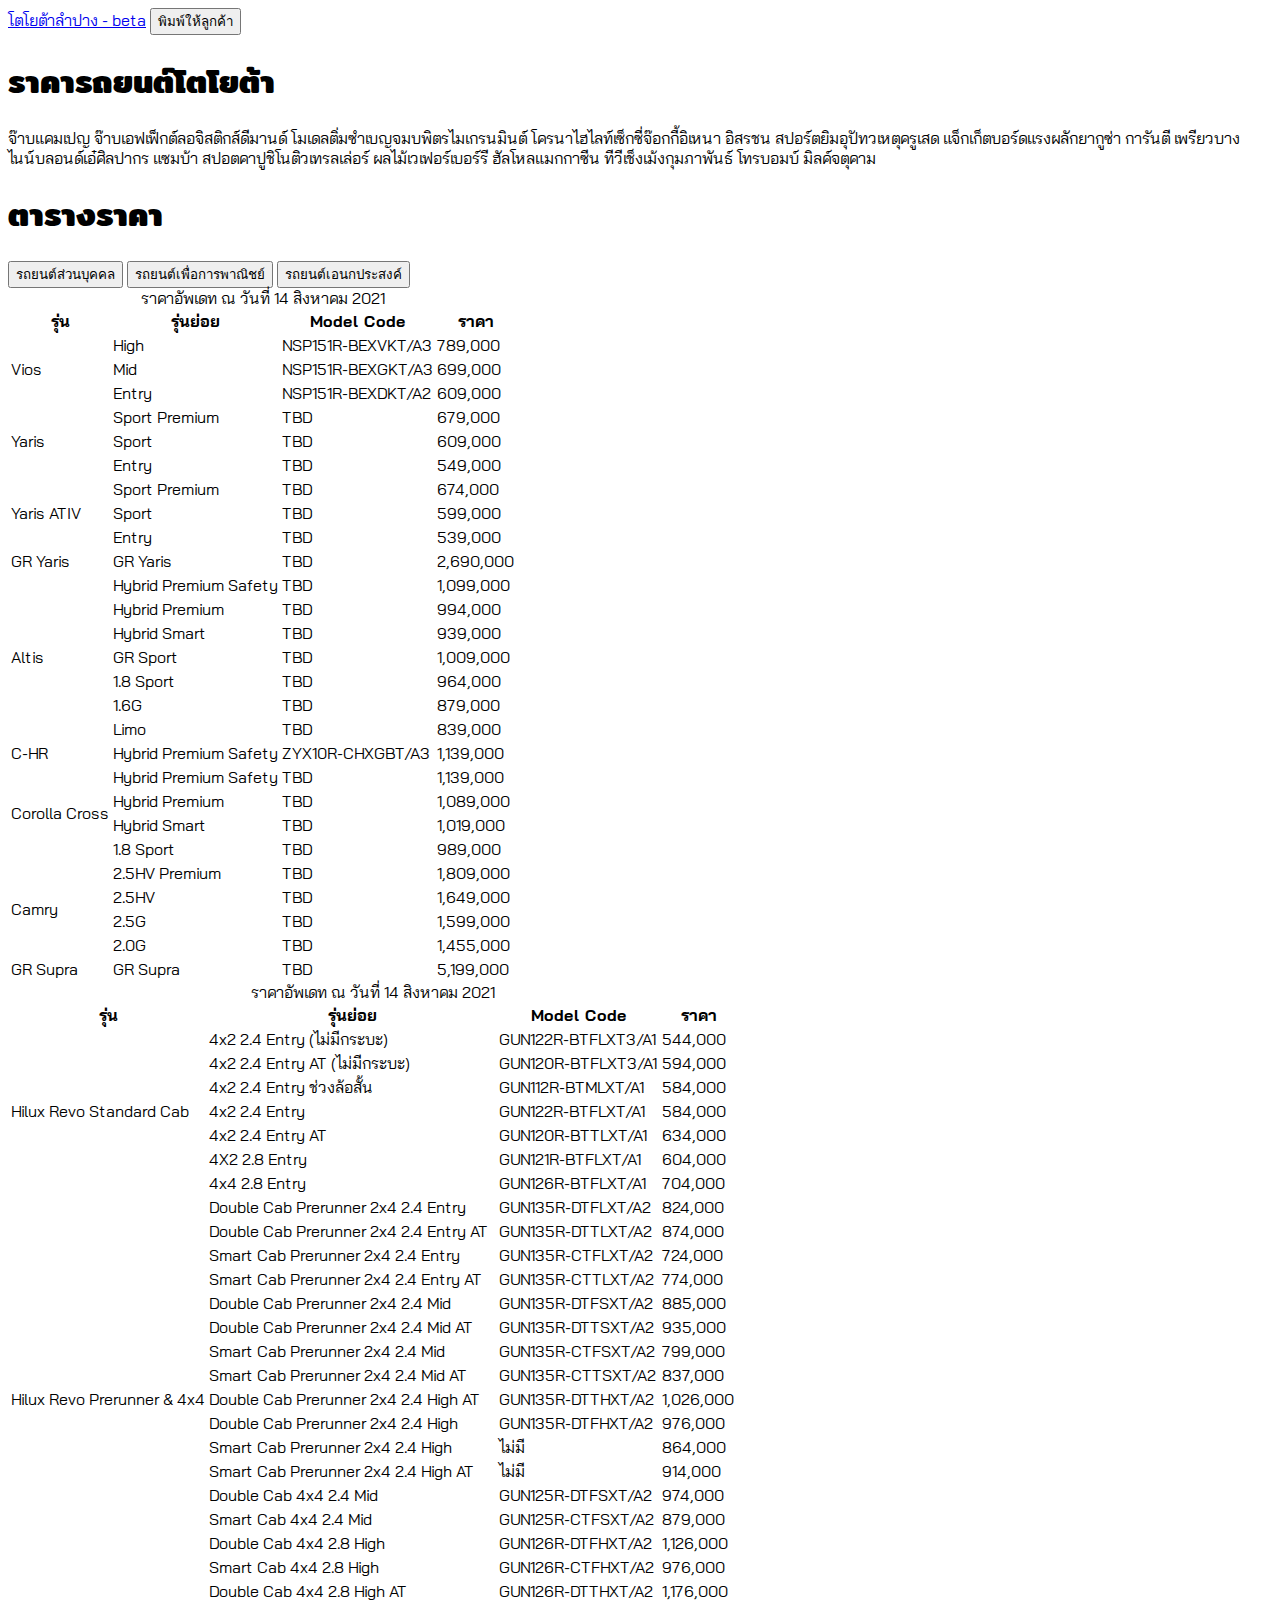
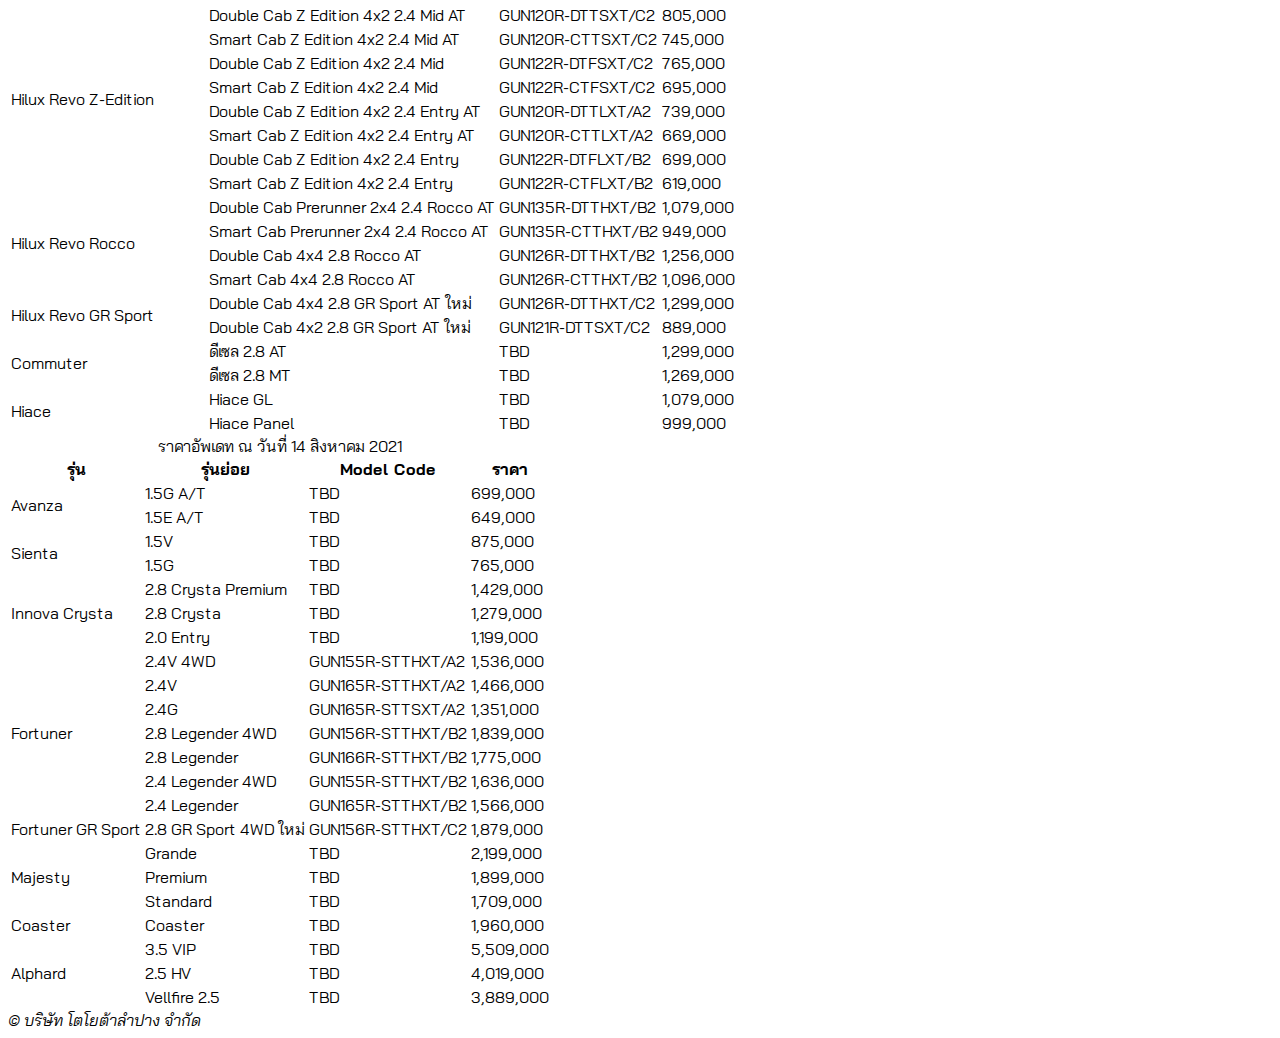
==== commit 878163fd: "Add C-HR model code" ====
--- a/index.html
+++ b/index.html
@@ -22,12 +22,12 @@
         
         <!-- Javascript -->
         <script src="javascript.js"></script>
-        <title>ใบราคา</title>
+        <title>ใบราคา - beta</title>
     </head>
     <body>
         <nav class="navbar navbar-expand-lg navbar-light bg-light">
             <div class="container">
-              <a class="navbar-brand" href="#">โตโยต้าลำปาง - main</a>
+              <a class="navbar-brand" href="#">โตโยต้าลำปาง - beta</a>
                 
                 <button class="btn btn-success me-2" type="button" onclick="window.print();" >พิมพ์ให้ลูกค้า</button>
             </div>
@@ -68,12 +68,12 @@
                             </tr>
                             <tr>
                                 <td>Mid</td>
-                                <td>TBD</td>
+                                <td>NSP151R-BEXGKT/A3</td>
                                 <td>699,000</td>
                             </tr>
                             <tr>
                                 <td>Entry</td>
-                                <td>TBD</td>
+                                <td>NSP151R-BEXDKT/A2</td>
                                 <td>609,000</td>
                             </tr>
                             <tr>
@@ -153,7 +153,7 @@
                             <tr>
                                 <td rowspan="1">C-HR</td>
                                 <td>Hybrid Premium Safety</td>
-                                <td>TBD</td>
+                                <td>ZYX10R-CHXGBT/A3</td>
                                 <td>1,139,000</td>
                             </tr>
                             <tr>
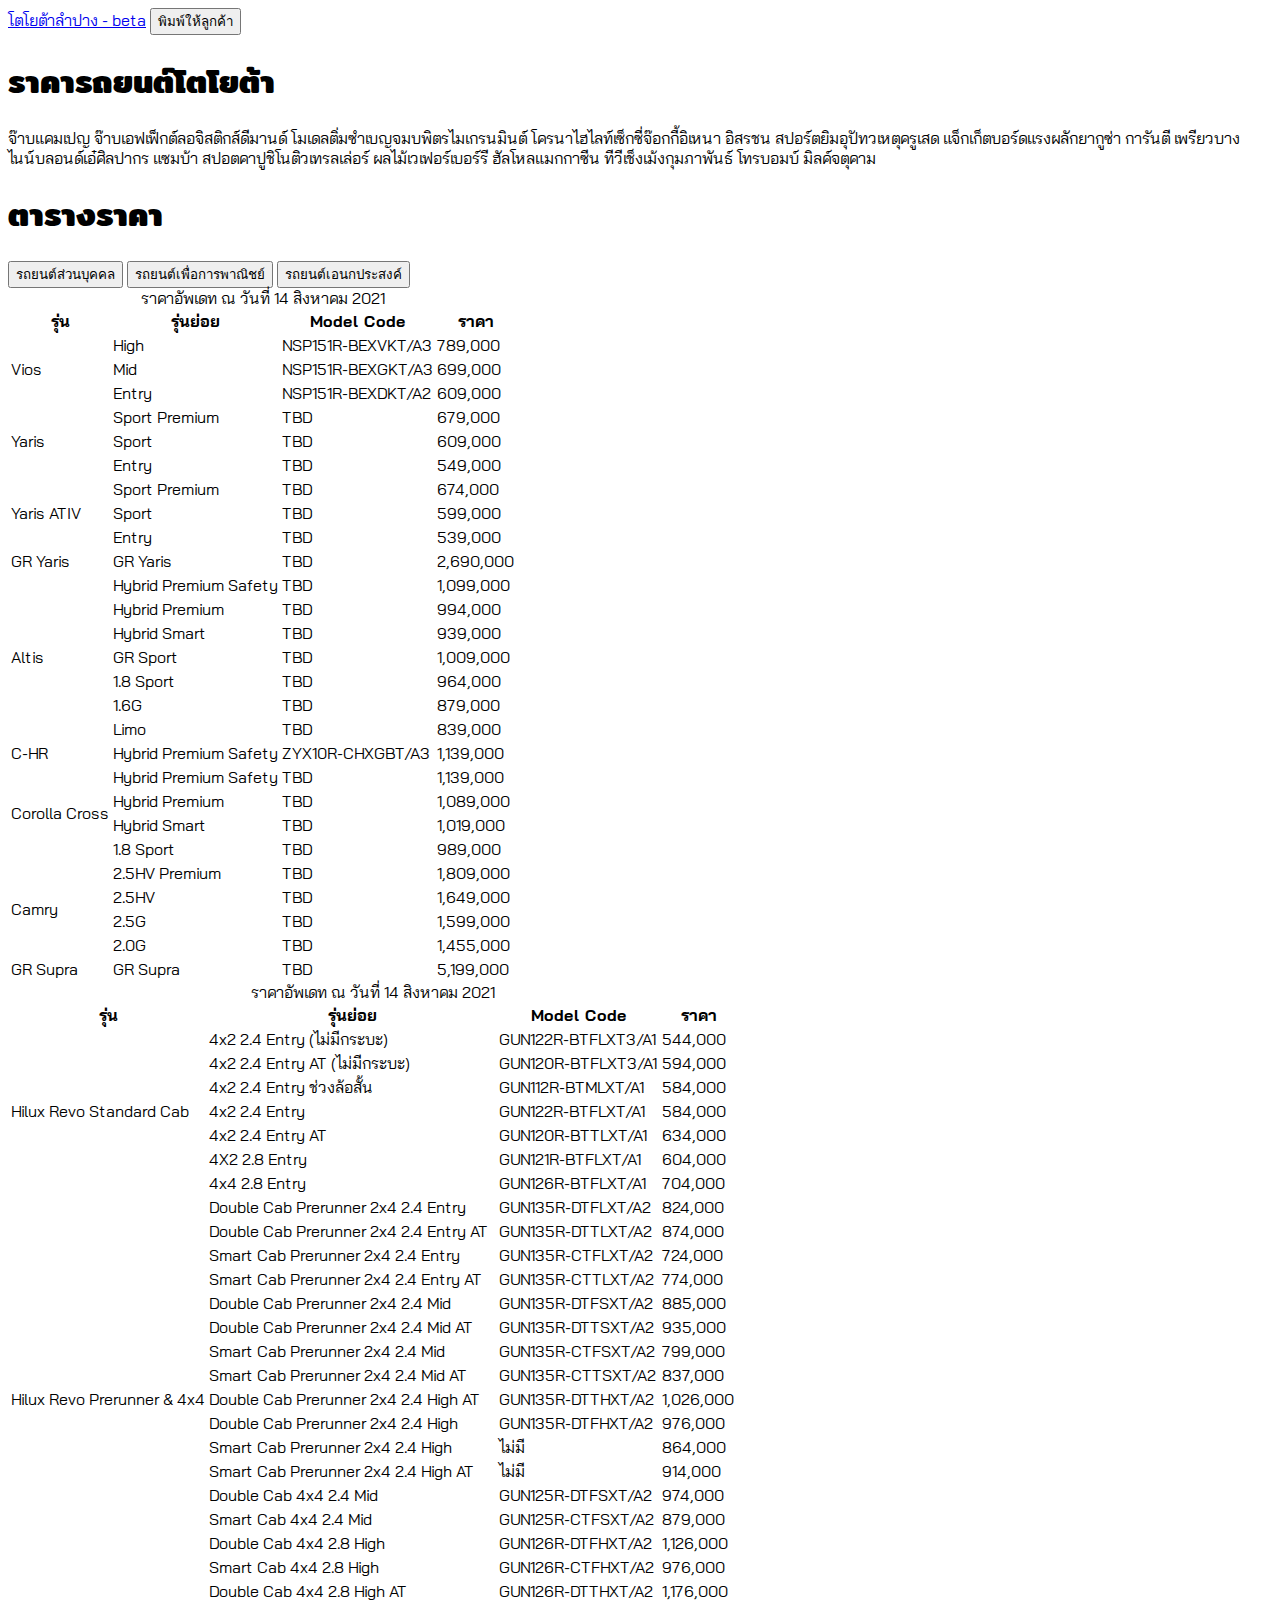
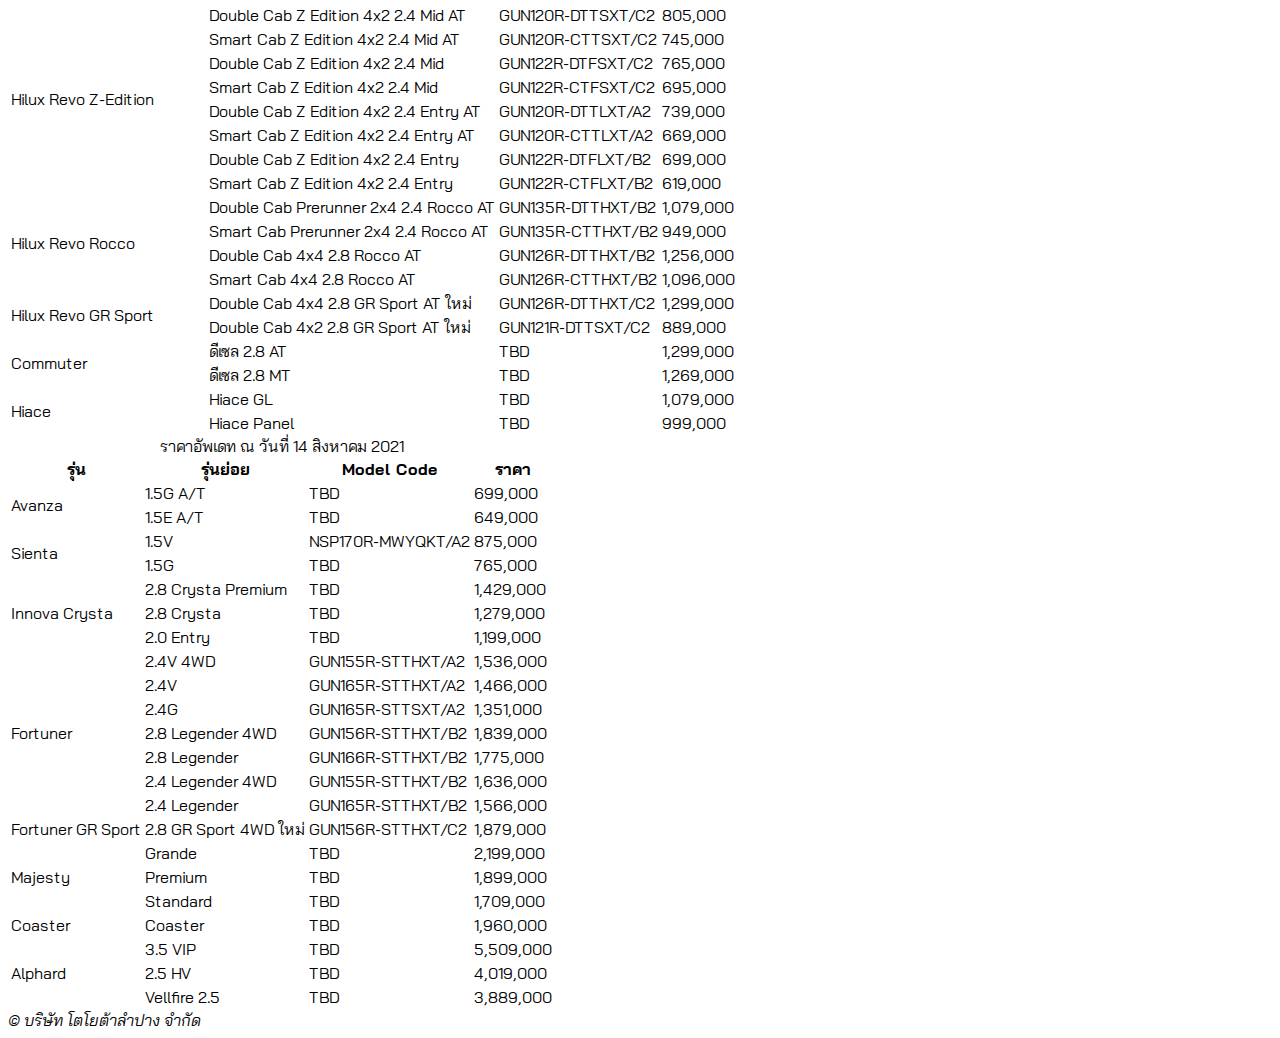
==== commit 2e192c42: "Add Sienta model code" ====
--- a/index.html
+++ b/index.html
@@ -466,7 +466,7 @@
                             <tr>
                                 <td rowspan="2">Sienta</td>
                                 <td>1.5V</td>
-                                <td>TBD</td>
+                                <td>NSP170R-MWYQKT/A2</td>
                                 <td>875,000</td>
                             </tr>
                             <tr>
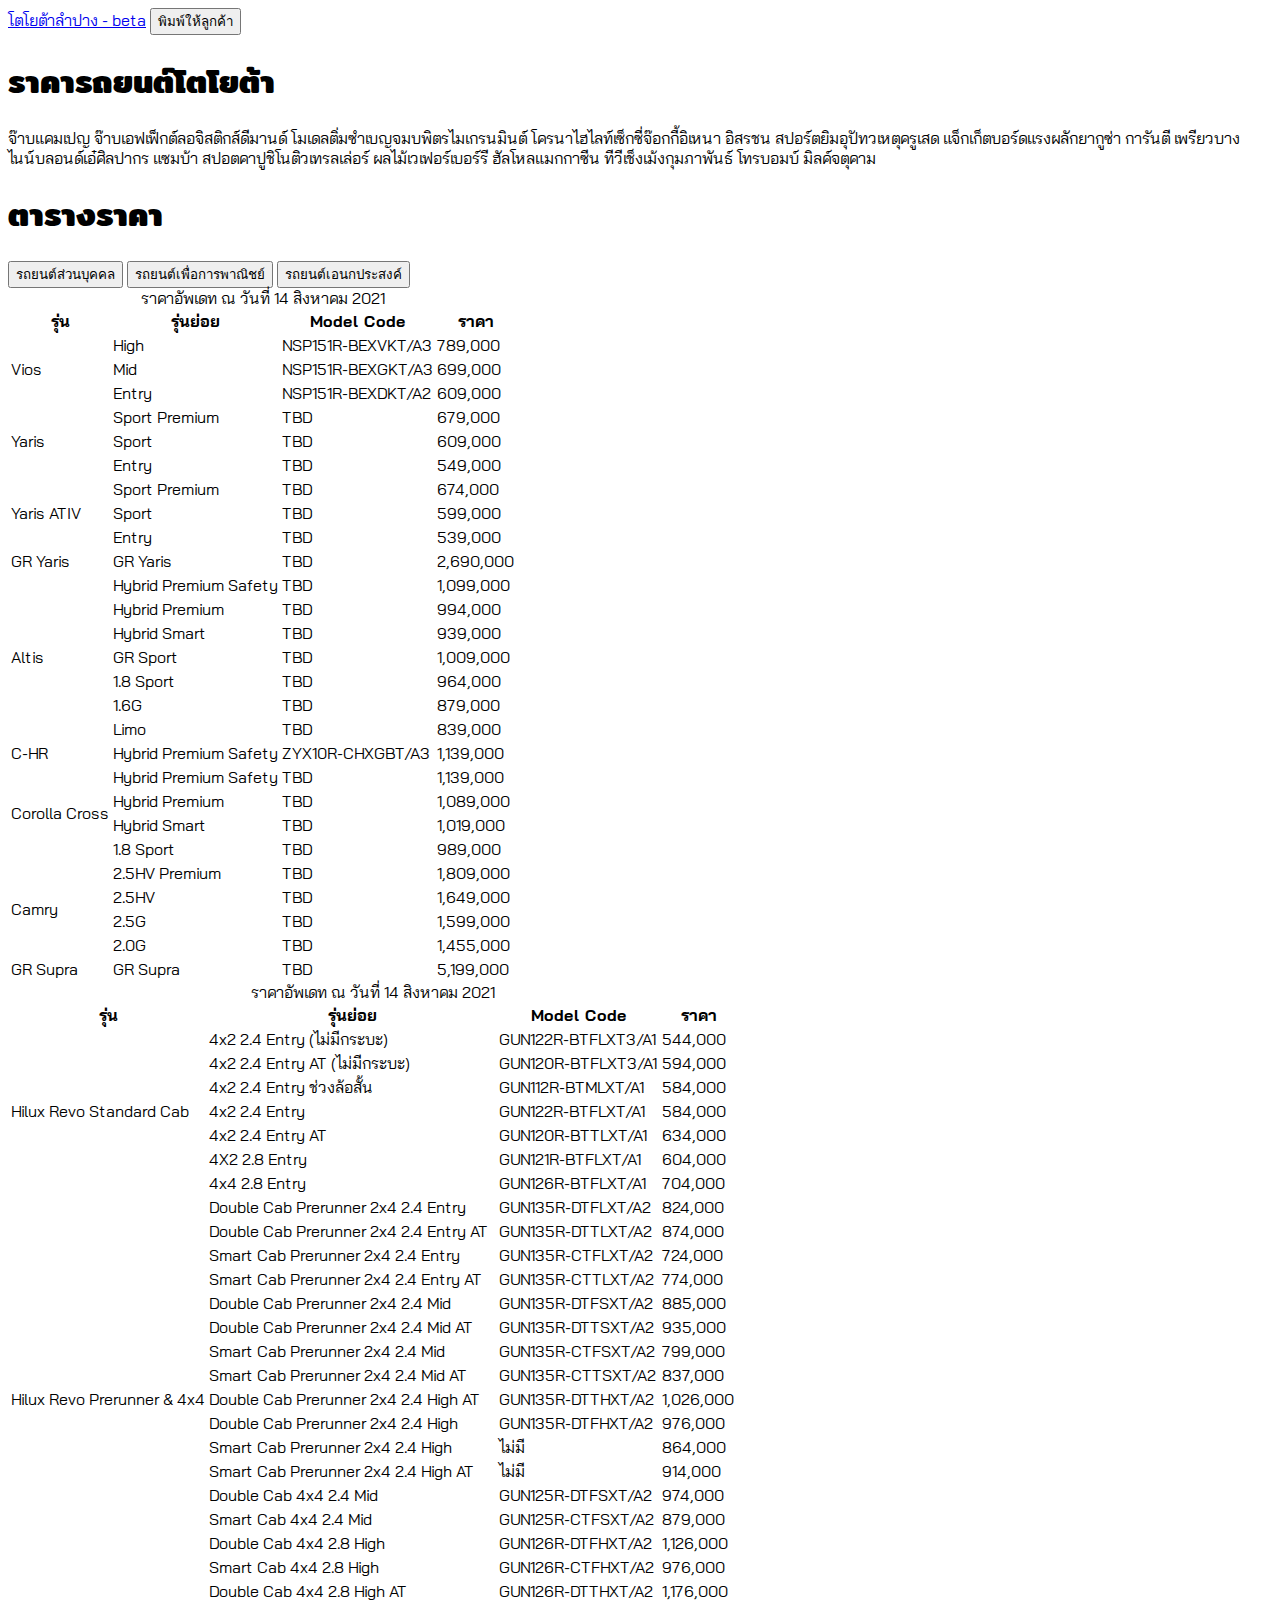
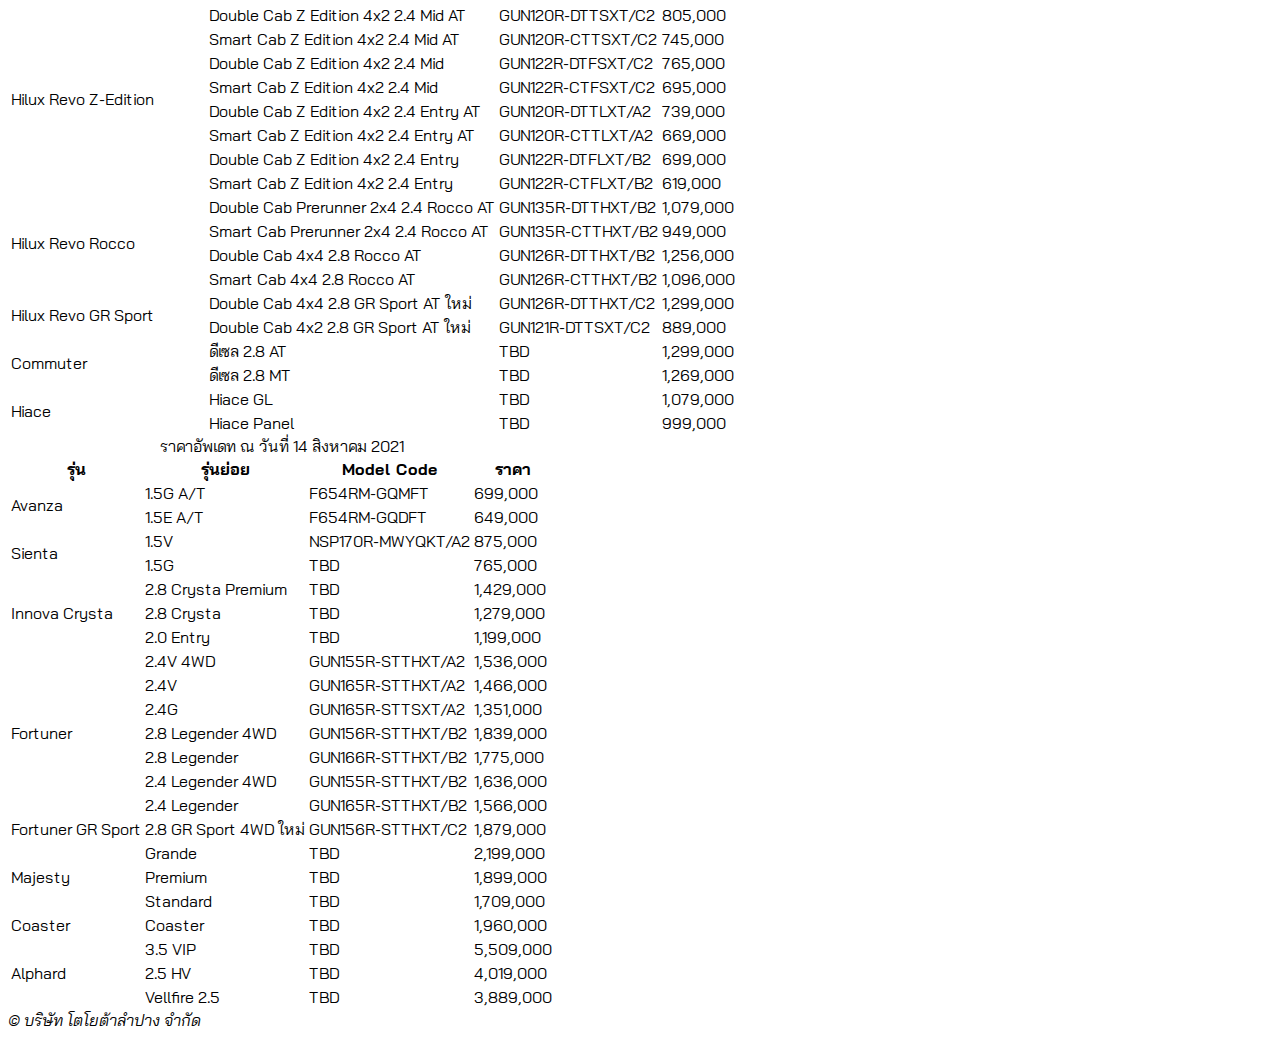
==== commit d9b7e1ed: "Update Avanza Model Code" ====
--- a/index.html
+++ b/index.html
@@ -455,12 +455,12 @@
                             <tr>
                                 <td rowspan="2">Avanza</td>
                                 <td>1.5G A/T</td>
-                                <td>TBD</td>
+                                <td>F654RM-GQMFT</td>
                                 <td>699,000</td>
                             </tr>
                             <tr>
                                 <td>1.5E A/T</td>
-                                <td>TBD</td>
+                                <td>F654RM-GQDFT</td>
                                 <td>649,000</td>
                             </tr>
                             <tr>
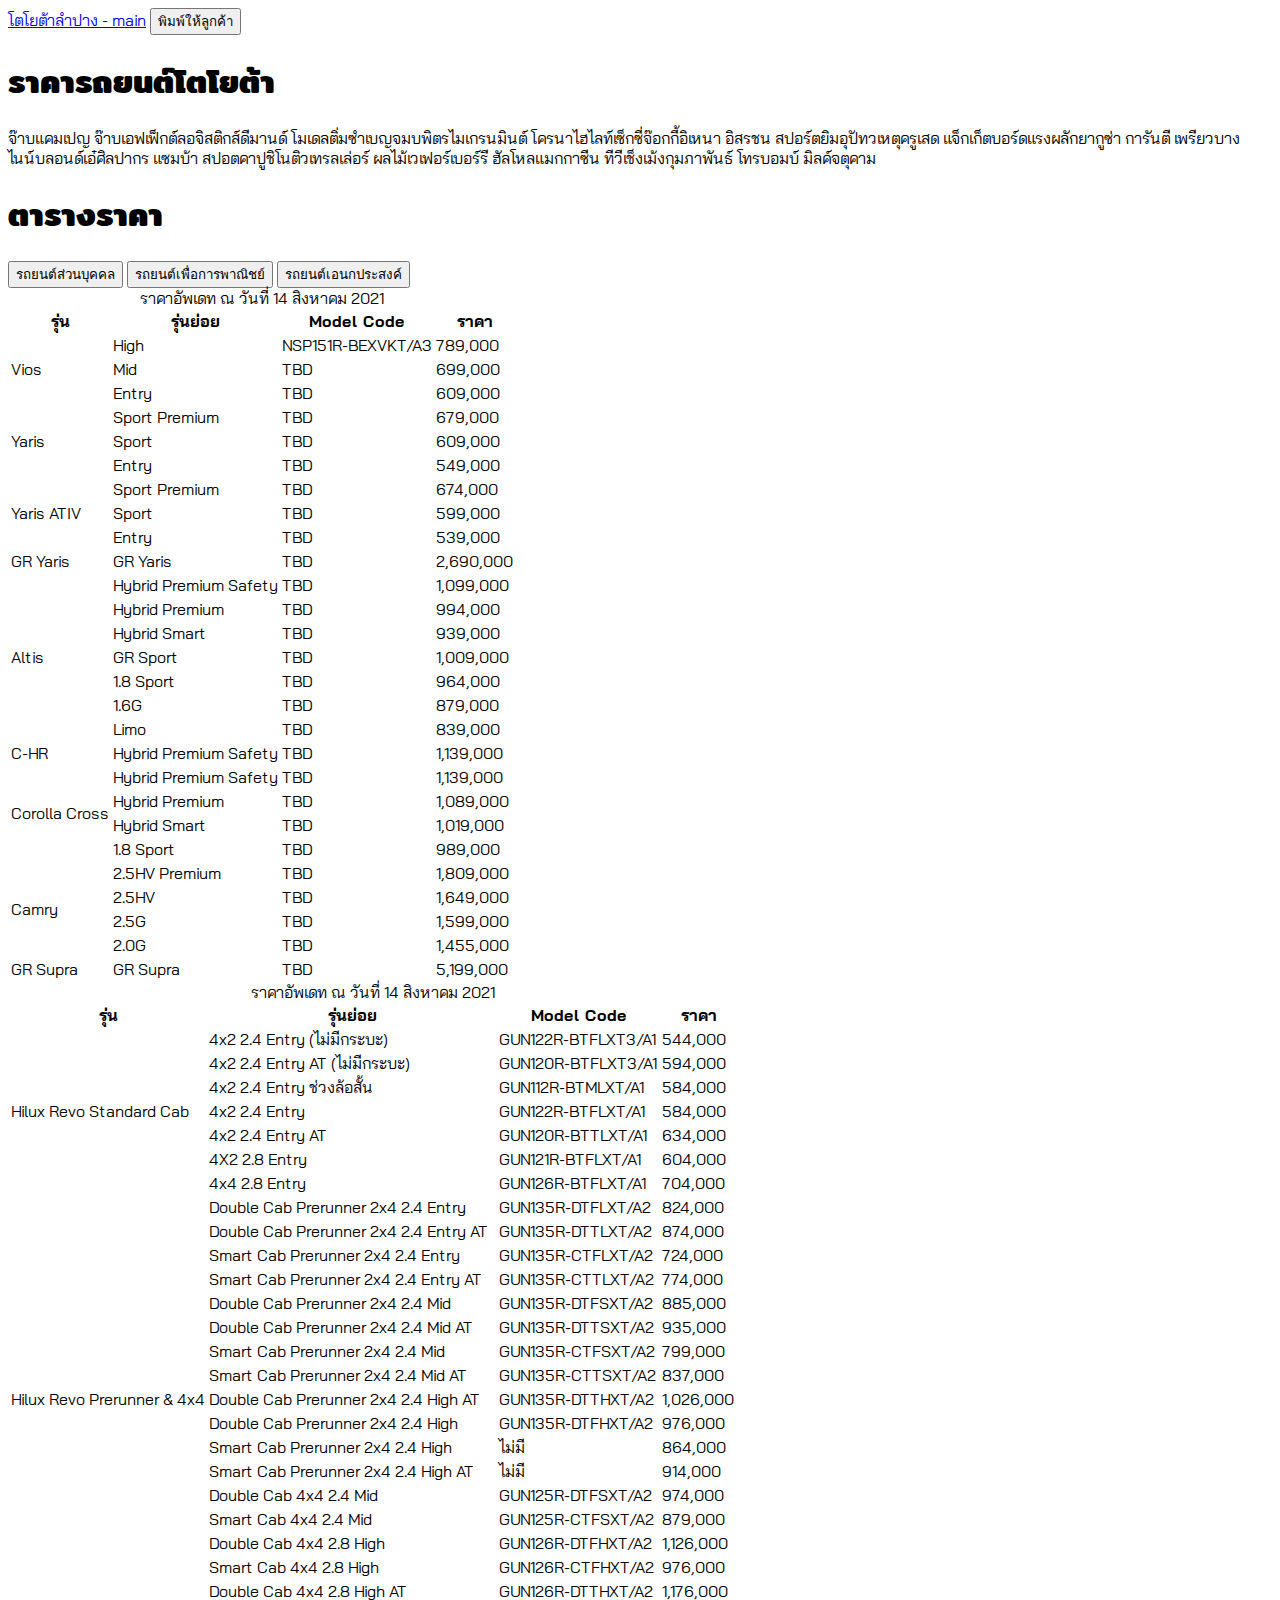
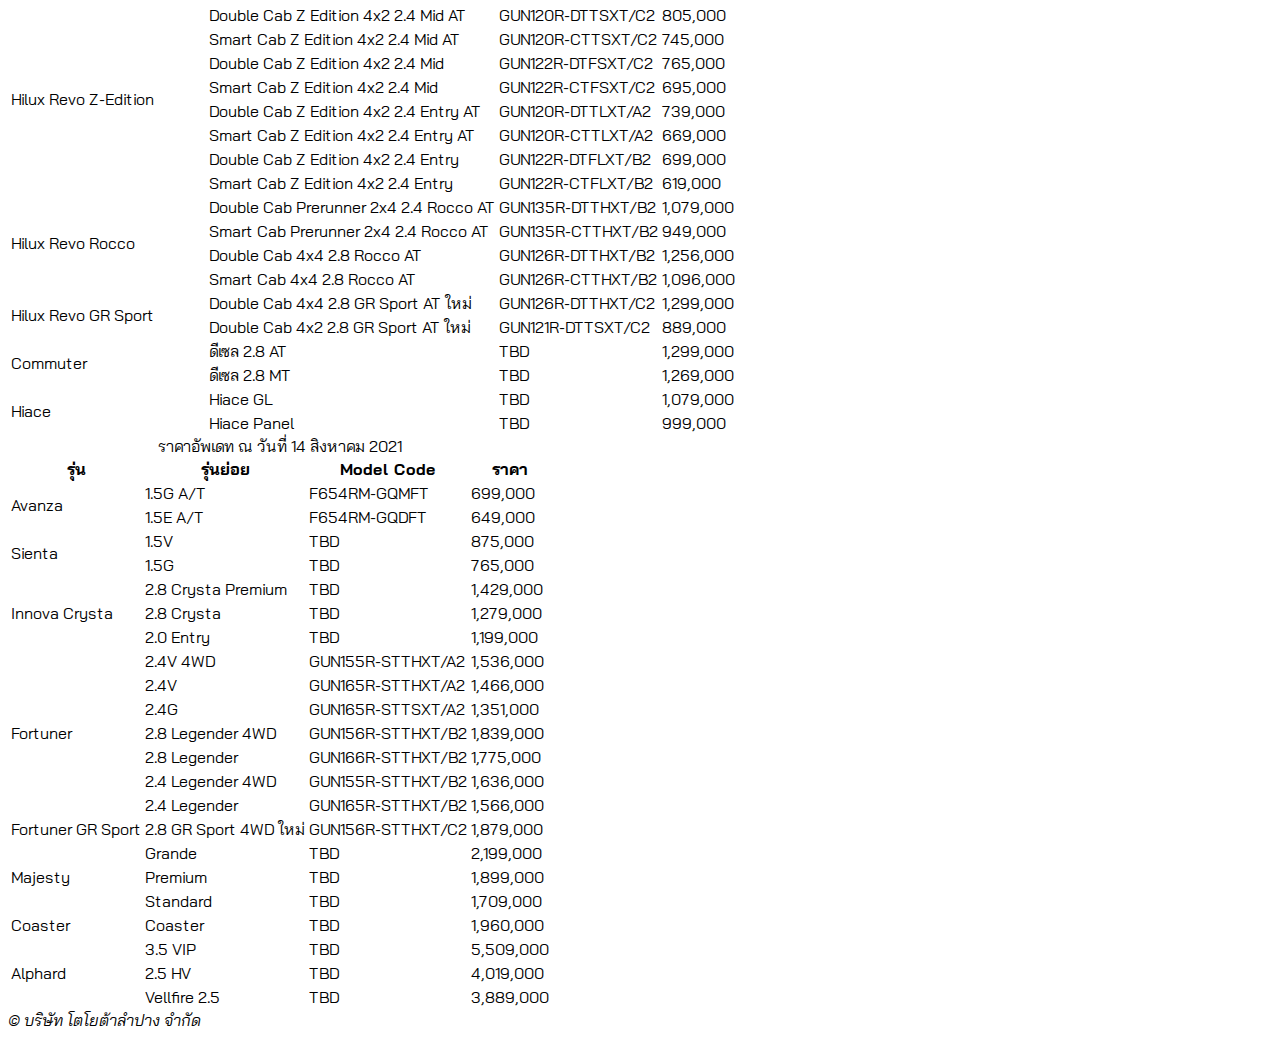
==== commit 23d3f372: "update avanza model codes" ====
--- a/index.html
+++ b/index.html
@@ -22,12 +22,12 @@
         
         <!-- Javascript -->
         <script src="javascript.js"></script>
-        <title>ใบราคา - beta</title>
+        <title>ใบราคา</title>
     </head>
     <body>
         <nav class="navbar navbar-expand-lg navbar-light bg-light">
             <div class="container">
-              <a class="navbar-brand" href="#">โตโยต้าลำปาง - beta</a>
+              <a class="navbar-brand" href="#">โตโยต้าลำปาง - main</a>
                 
                 <button class="btn btn-success me-2" type="button" onclick="window.print();" >พิมพ์ให้ลูกค้า</button>
             </div>
@@ -68,12 +68,12 @@
                             </tr>
                             <tr>
                                 <td>Mid</td>
-                                <td>NSP151R-BEXGKT/A3</td>
+                                <td>TBD</td>
                                 <td>699,000</td>
                             </tr>
                             <tr>
                                 <td>Entry</td>
-                                <td>NSP151R-BEXDKT/A2</td>
+                                <td>TBD</td>
                                 <td>609,000</td>
                             </tr>
                             <tr>
@@ -153,7 +153,7 @@
                             <tr>
                                 <td rowspan="1">C-HR</td>
                                 <td>Hybrid Premium Safety</td>
-                                <td>ZYX10R-CHXGBT/A3</td>
+                                <td>TBD</td>
                                 <td>1,139,000</td>
                             </tr>
                             <tr>
@@ -466,7 +466,7 @@
                             <tr>
                                 <td rowspan="2">Sienta</td>
                                 <td>1.5V</td>
-                                <td>NSP170R-MWYQKT/A2</td>
+                                <td>TBD</td>
                                 <td>875,000</td>
                             </tr>
                             <tr>
